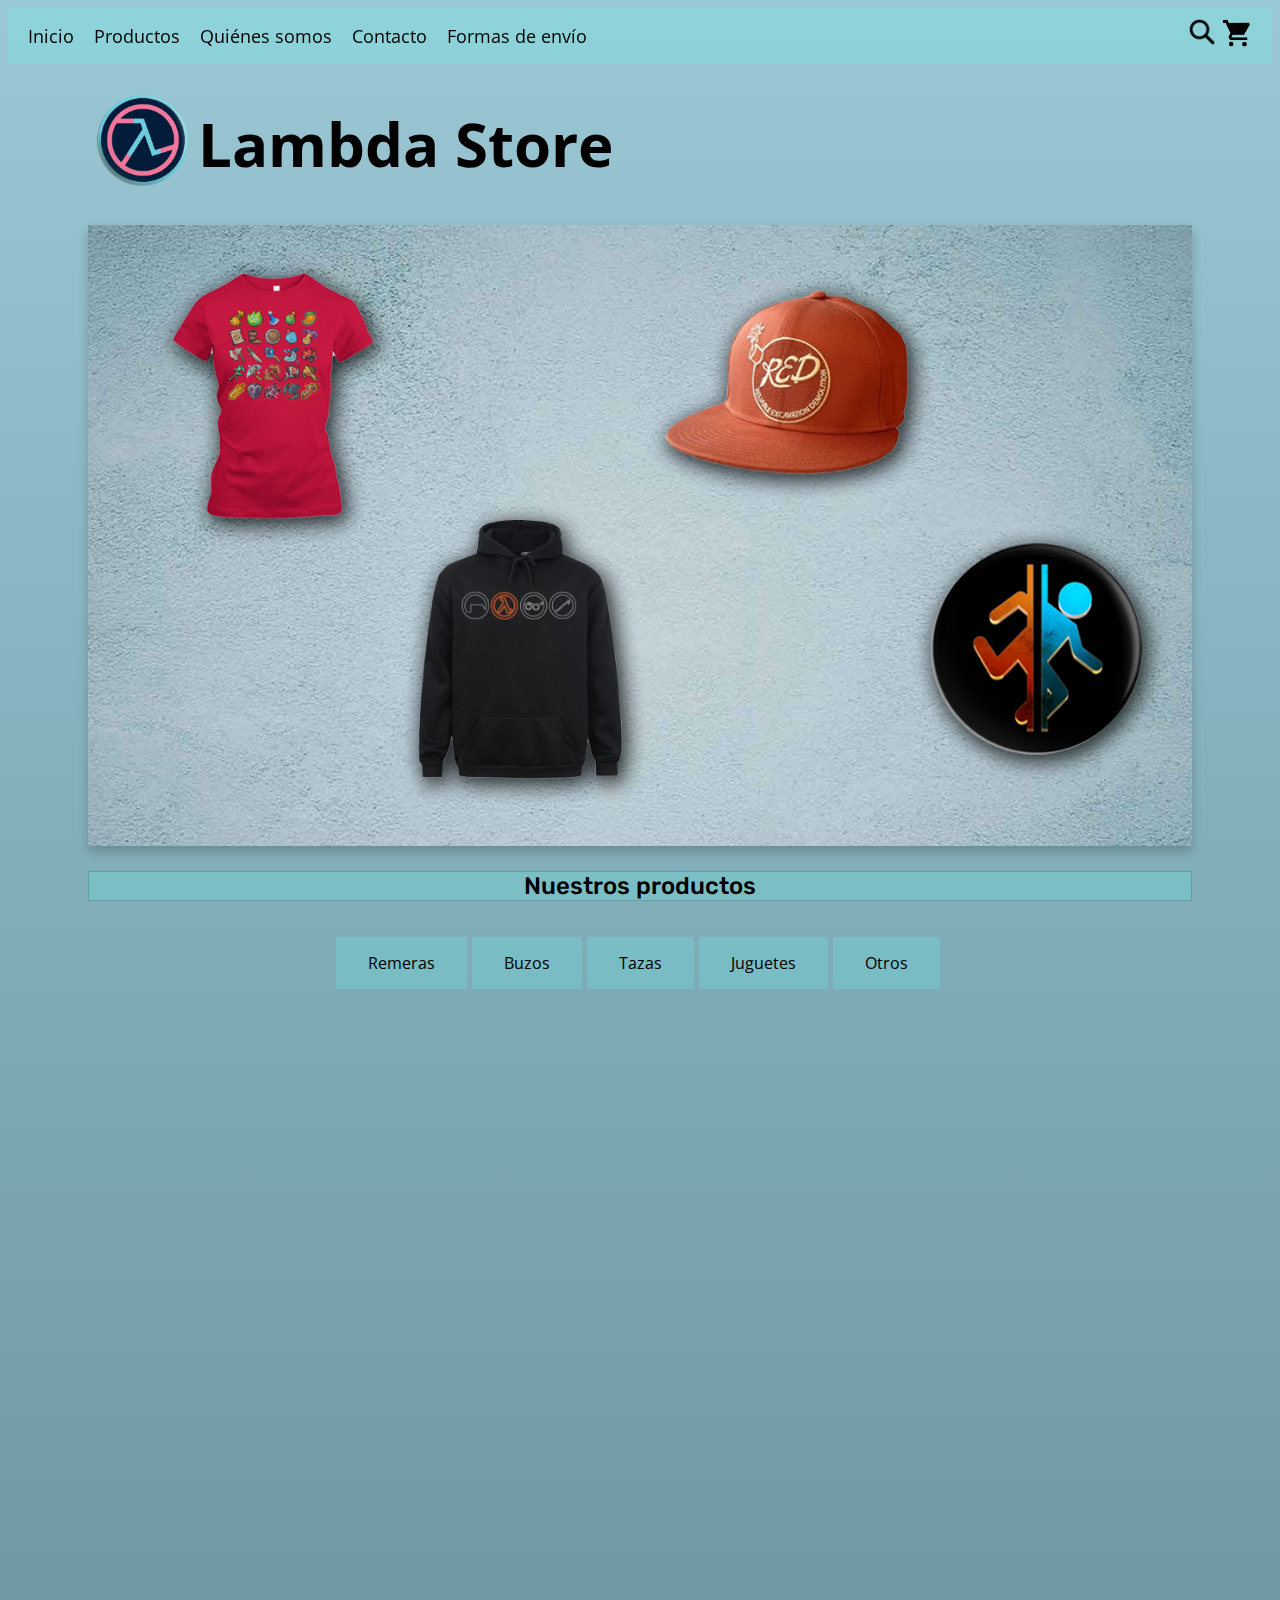
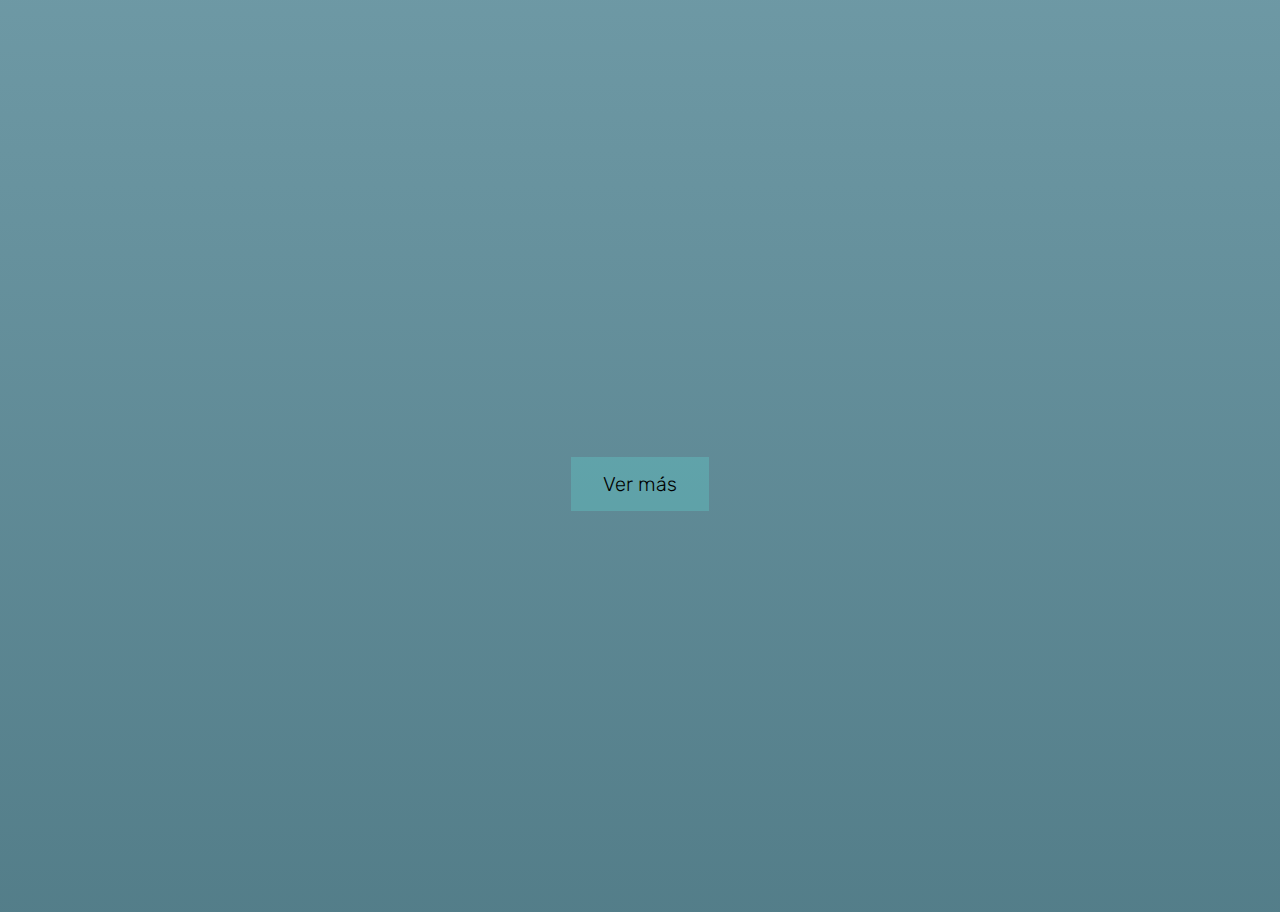
==== index.html @ 4733bacc "Fix test al zoom en mobile" ====
<!DOCTYPE html>
<html lang="en">
<head>
    <meta charset="UTF-8">
    <meta http-equiv="X-UA-Compatible" content="IE=edge">
    <meta name="viewport" content="width=device-width">
    <title>Lambda Store - Merchandising</title>
    <link rel="stylesheet" href="css/style.css">
    <link rel="stylesheet" href="css/animaciones.css">
    <link rel="stylesheet" href="css/animate.css">
</head>
<body>
 <div class="container">
    <nav id="nav">
        <ul>
            <li class="scale">
                <a href="index.html">Inicio</a>
            </li>
            <li class="scale">
                <a href="productos.html">Productos</a>
            </li>
            <li class="scale">
                <a href="nosotros.html">Quiénes somos</a>
            </li>
            <li class="scale">
                <a href="contacto.html">Contacto</a>
            </li>
            <li class="scale">
                <a href="envio.html">Formas de envío</a>
            </li>
        </ul>
        <div>
            <img src="img/icons/search.png" alt="Buscar">
            <img src="img/icons/cart.png" alt="Carrito">
        </div>
    </nav>
    <div id="title" class="wow fadeInLeft">
        <a href="index.html">
            <img src="img/lambda logo.png" alt="logo Lambda Store">
        </a>
        <h1>Lambda Store</h1>
    </div>
    <header id="header" class="wow fadeIn">
        <img src="img/prodpreview.jpg" alt="Vista previa productos" class="imgShadow">
    </header>
    <div id="botoneraProds">
        <h2 class="productosBorder">Nuestros productos</h2>
        <div>
            <p class="button">Remeras</p>
            <p class="button">Buzos</p>
            <p class="button">Tazas</p>
            <p class="button">Juguetes</p>
            <p class="button">Otros</p>
        </div>
    </div>
    <main id="products">
        <section>
            <div class="card wow fadeInDown" data-wow-delay="0.5s">
                <img src="img/products/campera_001.png" alt="Campresa Gris Black Mesa" class="productPic">
                <div class="containerPadding">
                    <h4>Campresa gris - Black Mesa</h4>
                    <p>$7000</p>
                </div>
            </div>
            <div class="card wow fadeInDown" data-wow-delay="0.7s">
                <img src="img/products/gorra_101.jpg" alt="Gorra blanca Aperture Science" class="productPic">
                <div class="containerPadding">
                    <h4>Gorra blanca - Aperture Science</h4>
                    <p>$1500</p>
                </div>
            </div>
            <div class="card wow fadeInDown" data-wow-delay="0.9s">
                <img src="img/products/taza_201.jpg" alt="Taza Lambda" class="productPic">
                <div class="containerPadding">
                    <h4>Taza - Lambda</h4>
                    <p>$500</p>
                </div>
            </div>
            <div class="card wow fadeInDown" data-wow-delay="1.1s">
                <img src="img/products/remera_401.png" alt="Remera Nope tf2" class="productPic">
                <div class="containerPadding">
                    <h4>Remera - Nope TF2</h4>
                    <p>$2300</p>
                </div>
            </div>
            <div class="card wow fadeInDown" data-wow-delay="1.3s">
                <img src="img/products/mousepad_301.png" alt="Mousepad Hyperbeast CSGO" class="productPic">
                <div class="containerPadding">
                    <h4>Mousepad - Hyperbeast CSGO</h4>
                    <p>$2000</p>
                </div>
            </div>
        </section>
    </main>
    <div id="verMas">
        <a href="productos.html" class="button">Ver más</a>
    </div>
    <footer id="footer" class="wow fadeInUp">
        <div>
            <h3>Contacto</h3>
            <div class="alignContacto">
                <img src="img/icons/phone.png" alt="Teléfono">
                <span>+54 9 1122536843</span>
            </div>
            <div class="alignContacto">
                <img src="img/icons/location.png" alt="Ubicación">
                <span>100 Sun Ave NE, Albuquerque, EE. UU.</span>
            </div>
            <div class="alignContacto">
                <img src="img/icons/email.png" alt="Email">
                <span>lambdastore@whatmail.com</span>
            </div>
        </div>
        <div>
            <h3>Medios de pago</h3>
            <img src="img/mediosdepago.jpg" alt="Medios de pago" class="mediosDePagoSize imgShadow">
        </div>
        <div>
            <h3>Redes sociales</h3>
            <a href="https://www.facebook.com/" target="_blank">
                <img src="img/socmedia/Facebook_Logo_(2019).png" alt="Logo Facebook">
            </a>
            <a href="https://www.instagram.com/" target="_blank">
                <img src="img/socmedia/inta6.png" alt="Logo Instagram">
            </a>
        </div>
    </footer>
 </div>

<script src="js/wow.min.js"></script>
<script>
new WOW().init();
</script>

</body>
</html>
---- css/style.css ----
@import url('https://fonts.googleapis.com/css2?family=Open+Sans:wght@400;700&family=Rubik:wght@300;500&display=swap');

/*Body ----------------------------*/
body{
    font-family: 'Open Sans', sans-serif;
    font-weight: 400;
    background: linear-gradient(to bottom, #8fc1cfe5, #406f7ce5)
}
/*---------------------------------*/

/*Grid-----------------------------*/
.container{
    display: grid;
    grid-template-columns: 80px 1fr 1fr 1fr 80px;
    grid-template-rows: repeat(7, auto);
    grid-template-areas: 
    "nav nav nav nav nav"
    ". title title title ."
    ". header header header ."
    ". btnProd btnProd btnProd ."
    "prods prods prods prods prods"
    ". . verMas . ."
    "footer footer footer footer footer";
}

.container2{
    display: grid;
    grid-template-columns: 80px 1fr 1fr 1fr 80px;
    grid-template-rows: repeat(7, auto);
    grid-template-areas:
    "nav nav nav nav nav"
    ". title title title ."
    ". . todos . ."
    ". order oder . ."
    "prods prods prods prods prods"
    ". . verMas . ."
    "footer footer footer footer footer";
}

.container3{
    display: grid;
    grid-template-columns: 80px 1fr 1fr 1fr 80px;
    grid-template-rows: repeat(4, auto);
    grid-template-areas:
    "nav nav nav nav nav"
    ". title title title ."
    ". header header header ."
    "footer footer footer footer footer";
}

#nav{
    grid-area: nav;
}

#title{
    grid-area: title;
    display: flex;
    align-items: center;
    font-size: 30px;
}
    #title img{
        width: 110px;
    }

#todos{
    grid-area: todos;
}
    #todos h2{
        text-align: center;
        font-family: 'Rubik', sans-serif;
        font-weight: 500;
        font-size: 40px;
    }

#order{
    grid-area: order;
    margin: 10px;
    justify-self: start;
}

#header{
    grid-area: header;
    justify-self: stretch;
}
    #header img{
        width: 100%;
    }
        #header h2{
            font-size: 30px;
        }
            #header p{
                font-family: 'Rubik', sans-serif;
                font-weight: 300;
                font-size: 25px;
            }

#botoneraProds{
    grid-area: btnProd;
}
    #botoneraProds h2{
        text-align: center;
        font-family: 'Rubik', sans-serif;
        font-weight: 500;
    }
        #botoneraProds div{
            display: flex;
            justify-content: center;
        }
            #botoneraProds p{
                margin-right: 5px;
            }

#products{
    grid-area: prods;
}
    #products section{
        display: flex;
        justify-content: space-evenly;
        flex-wrap: wrap;
    }
        #products div{
            margin: 5px 0px;
        }
            #products h2{
                text-align: center;
                font-family: 'Rubik', sans-serif;
                font-weight: 500;
                font-size: 40px;
            }

#verMas{
    grid-area: verMas;
    justify-self: center;
    margin: 15px 0px;
}
    #verMas a{
        font-size: 20px;
        font-family: 'Rubik', sans-serif;
        font-weight: 300;
    }

#footer{
    grid-area: footer;
    display: flex;
    justify-content: space-around;
    margin-top: 15px;
}

/*---------------------------------*/

/*Nav -----------------------------*/
nav{
    background-color: rgba(98, 255, 242, 0.212);
    font-size: large;
    padding: 10px 20px;
    position: sticky;
    top: 0;
    display: flex;
    justify-content: space-between;
    align-items: center;
}
    nav ul{
        display: flex;
        list-style: none;
        margin: 0px;
        padding: 0px;
    }
        nav ul li{
            margin-right: 20px;
        }
            nav ul li a{
                text-decoration: none;
                color: black;
            }

nav img{
    width: 30px;
}

/*----------------------------------*/

/*Footer ---------------------------*/
footer{
    background-image: url(../img/footerPic.png);
    background-color: #7196a0e5;
    background-position: bottom;
    background-size: 100%;
    background-repeat: no-repeat;
    font-family: 'Rubik', sans-serif;
}
    footer img{
        width: 50px;
    }

.alignContacto{
    display: flex;
    align-items: center;
}

.mediosDePagoSize{
    height: 300px;
    width: 425px;
}

/*----------------------------------*/

/*Card -----------------------------*/
.card {
    box-shadow: 0 4px 8px 0 rgba(0, 0, 0, 0.2);
    min-width: 300px;
    max-width: 300px;
    text-align: center;
    background-color: white;
    font-size: 20px;
    font-family: 'Rubik', sans-serif;
    font-weight: 300;
  }

.containerPadding{
    padding: 4px 16px;
}

.productPic{
    margin: 20px 0px;
    width: 100%;
    height: 60%;
    object-fit: contain;
}
/*----------------------------------*/

/*Dropdown--------------------------*/
.dropdown {
    background-color: #f9f9f9;
    border-style: solid;
    border-width: 1px;
    padding: 0px 10px;
}
    .dropdown-content {
    display: none;
    position: absolute;
    background-color: #f9f9f9;
    box-shadow: 0px 8px 16px 0px rgba(0,0,0,0.2);
    padding: 12px 16px;
    z-index: 1;
    }

.dropdown:hover .dropdown-content {
    display: block;
  }
/*---------------------------------*/

/*Form-----------------------------*/
form{
    max-width: 910px;
    margin: auto;
}
    form div{
        display: flex;
        flex-direction: column;
        align-items: flex-start;
    }
        form div input{
            width: 300px;
            margin-bottom: 10px;
        }
            form div textarea{
                width: 50vw;
                height: 10vh;
            }
/*---------------------------------*/

.productosBorder{
    border-style: solid;
    border-color: rgba(0, 0, 0, 0.164);
    border-width: 1px;
    background-color: rgba(98, 255, 242, 0.212);
}

.imgShadow{
    box-shadow: 0px 6px 10px 0 rgba(0,0,0,0.2);
}

.button {
    background-color: rgba(98, 255, 242, 0.212);
    border: none;
    color:black;
    padding: 15px 32px;
    text-align: center;
    text-decoration: none;
    display: inline-block;
    font-size: 16px;
}

.centerText{
    text-align: center;
}

.centerMap{
    display: flex;
    justify-content: center;
}

/*Media Queries--------------------*/

@media (max-width: 960px){
    .container{
    grid-template-columns: 1fr;
    grid-template-areas: 
    "nav"
    "title"
    "header"
    "btnProd"
    "prods"
    "verMas"
    "footer";
    }

    .container2{
        grid-template-columns: 1fr;
        grid-template-areas:
        "nav"
        "title"
        "todos"
        "order"
        "prods"
        "verMas"
        "footer";
    }

    .container3{
        grid-template-columns: 1fr;
        grid-template-areas:
        "nav"
        "title"
        "header"
        "footer";
    }

    #botoneraProds p{
        font-size: 25px;
        padding: 15px;
        justify-content: center;
    }

    #title{
        font-size: 20px;
    }
    
    .card {
        min-width: 600px;
        max-width: 600px;
        text-align: center;
        background-color: white;
        font-size: 30px;
        }
    
    #footer{
    grid-area: footer;
    display: flex;
    flex-direction: column;
    align-items: center;
    }

}
/*---------------------------------*/
---- css/animaciones.css ----
.scale:hover{
    transform: scale(1.05);
    cursor: pointer;
    transition: transform 0.2s;
}

@media (max-width: 960px){
    .fadeInDown{
        animation-name: none !important;
        visibility: visible !important;
    }
}
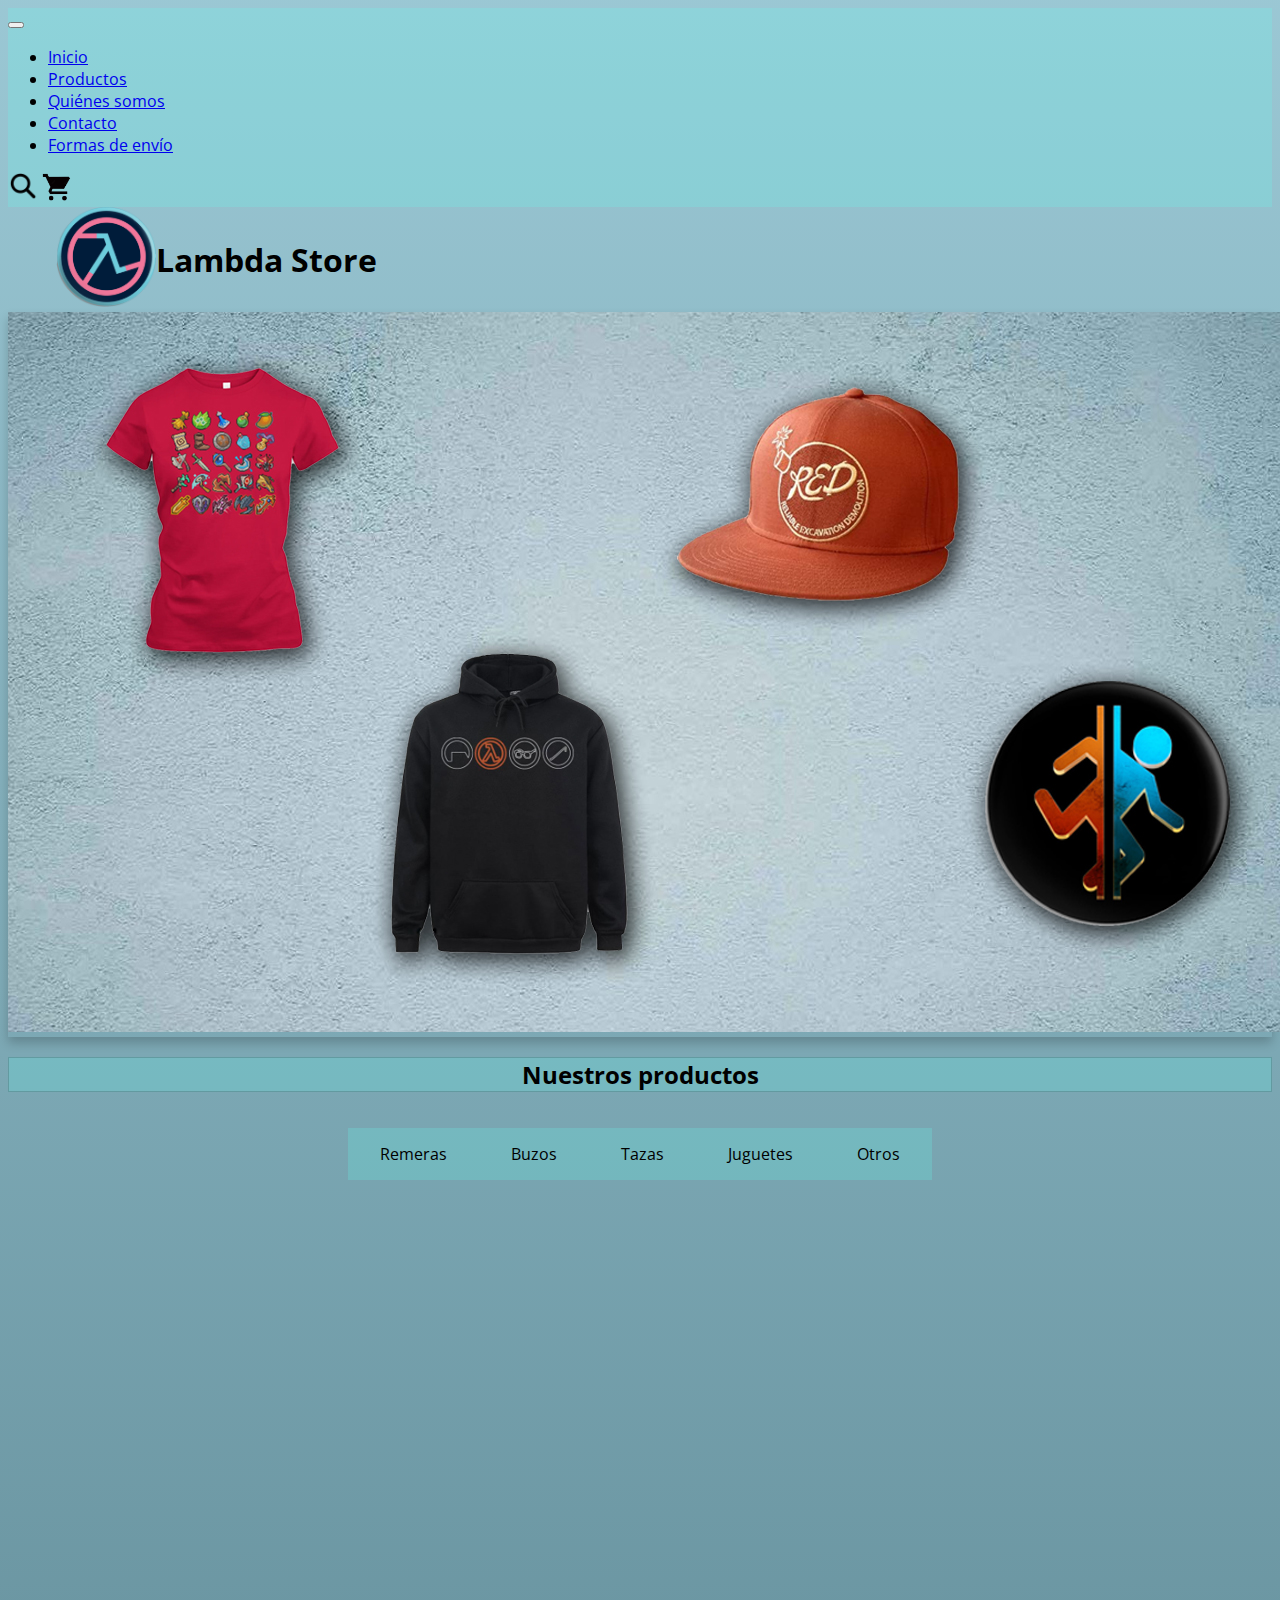
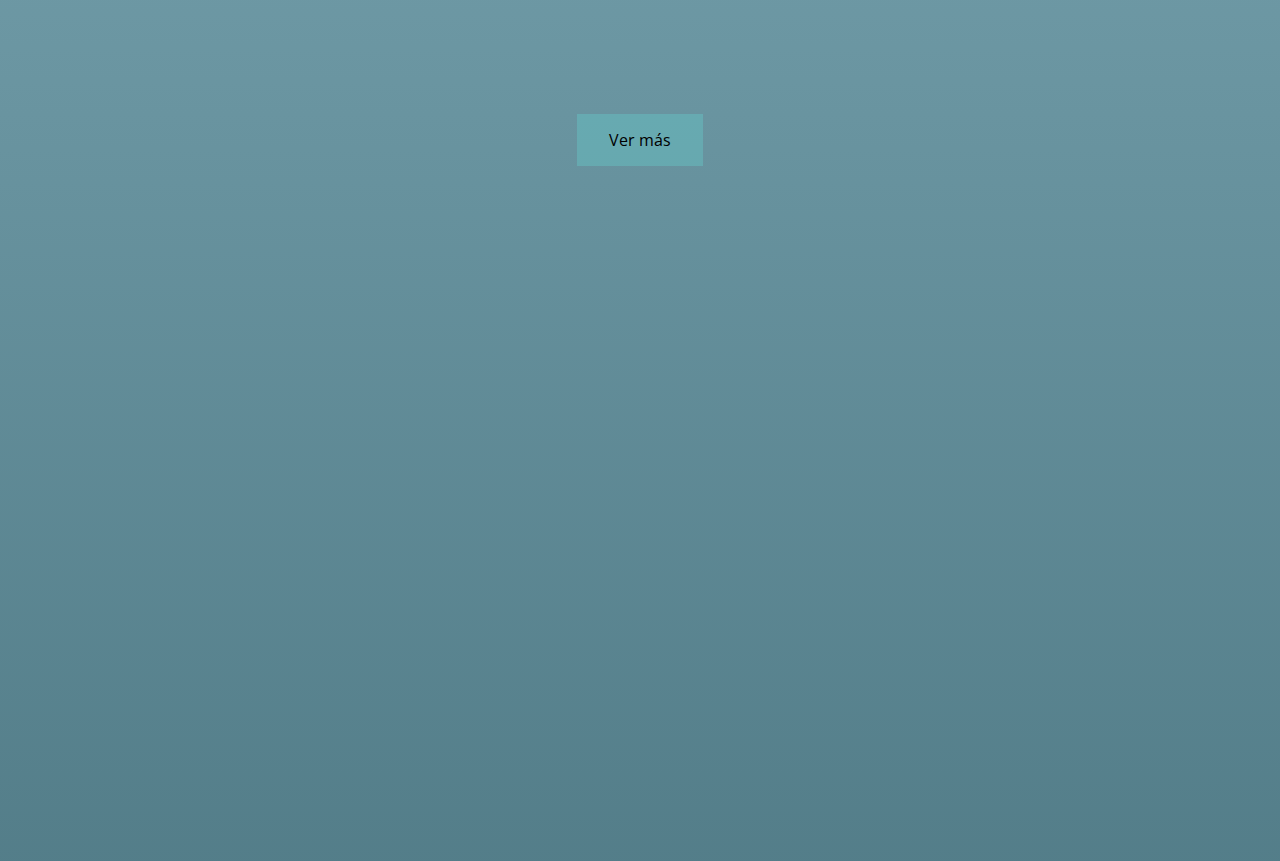
==== commit 0502bf9b: "1er implementacion de bootstrap" ====
--- a/index.html
+++ b/index.html
@@ -5,97 +5,109 @@
     <meta http-equiv="X-UA-Compatible" content="IE=edge">
     <meta name="viewport" content="width=device-width">
     <title>Lambda Store - Merchandising</title>
+    <link href="https://cdn.jsdelivr.net/npm/bootstrap@5.2.0/dist/css/bootstrap.min.css" rel="stylesheet" integrity="sha384-gH2yIJqKdNHPEq0n4Mqa/HGKIhSkIHeL5AyhkYV8i59U5AR6csBvApHHNl/vI1Bx" crossorigin="anonymous">
     <link rel="stylesheet" href="css/style.css">
     <link rel="stylesheet" href="css/animaciones.css">
     <link rel="stylesheet" href="css/animate.css">
 </head>
 <body>
- <div class="container">
-    <nav id="nav">
-        <ul>
-            <li class="scale">
-                <a href="index.html">Inicio</a>
-            </li>
-            <li class="scale">
-                <a href="productos.html">Productos</a>
-            </li>
-            <li class="scale">
-                <a href="nosotros.html">Quiénes somos</a>
-            </li>
-            <li class="scale">
-                <a href="contacto.html">Contacto</a>
-            </li>
-            <li class="scale">
-                <a href="envio.html">Formas de envío</a>
-            </li>
-        </ul>
-        <div>
-            <img src="img/icons/search.png" alt="Buscar">
-            <img src="img/icons/cart.png" alt="Carrito">
+    <!-- Navbar Start -->
+    <nav class="navbar navbar-expand-lg sticky-top lightblueColor">
+        <div class="container-fluid">
+            <button class="navbar-toggler" type="button" data-bs-toggle="collapse" data-bs-target="#navbarSupportedContent" aria-controls="navbarSupportedContent" aria-expanded="false" aria-label="Toggle navigation">
+            <span class="navbar-toggler-icon"></span>
+            </button>
+            <div class="collapse navbar-collapse" id="navbarSupportedContent">
+            <ul class="navbar-nav me-auto mb-2 mb-lg-0">
+                <li class="nav-item">
+                <a class="nav-link active" aria-current="page" href="index.html">Inicio</a>
+                </li>
+                <li class="nav-item">
+                <a class="nav-link active" aria-current="page" href="productos.html">Productos</a>
+                </li>
+                <li class="nav-item">
+                <a class="nav-link active" aria-current="page" href="nosotros.html">Quiénes somos</a>
+                </li>
+                <li class="nav-item">
+                <a class="nav-link active" aria-current="page" href="contacto.html">Contacto</a>
+                </li>
+                <li class="nav-item">
+                <a class="nav-link active" aria-current="page" href="envio.html">Formas de envío</a>
+                </li>
+            </ul>
+            <div>
+                <img src="img/icons/search.png" alt="Buscar">
+                <img src="img/icons/cart.png" alt="Carrito">
+            </div>
+            </div>
         </div>
-    </nav>
-    <div id="title" class="wow fadeInLeft">
+    </nav> <!-- Navbar End -->
+
+     <!-- Title Start -->
+    <div class="wow fadeInLeft my-3" id="titleContainer">
         <a href="index.html">
-            <img src="img/lambda logo.png" alt="logo Lambda Store">
+            <img src="img/lambda logo.png" alt="logo Lambda Store" class="logoSize">
         </a>
         <h1>Lambda Store</h1>
-    </div>
-    <header id="header" class="wow fadeIn">
-        <img src="img/prodpreview.jpg" alt="Vista previa productos" class="imgShadow">
-    </header>
-    <div id="botoneraProds">
-        <h2 class="productosBorder">Nuestros productos</h2>
-        <div>
+    </div> <!-- Title End -->
+    
+    <!-- Header Start -->
+    <header id="carouselExampleSlidesOnly" class="carousel slide mb-4 imgShadow" data-bs-ride="carousel">
+        <div class="carousel-inner">
+          <div class="carousel-item active">
+            <img src="img/prodpreview.jpg" class="d-block w-100" alt="Vista previa productos">
+          </div>
+        </div>
+    </header> <!-- Header End -->
+
+    <!-- Botonera Productos Start -->
+    <div class="btnProdsContainer">
+        <h2 class="productosBorder centerText mx-5" id="nprods">Nuestros productos</h2>
+        <div id="btnProds">
             <p class="button">Remeras</p>
             <p class="button">Buzos</p>
             <p class="button">Tazas</p>
             <p class="button">Juguetes</p>
             <p class="button">Otros</p>
         </div>
-    </div>
-    <main id="products">
-        <section>
-            <div class="card wow fadeInDown" data-wow-delay="0.5s">
+    </div> <!-- Botonera Productos End -->
+
+    <main>
+        <section id="prodsContainer" class="mb-3">
+            <div class="cCard wow fadeInDown" dasta-wow-delay="0.2s">
                 <img src="img/products/campera_001.png" alt="Campresa Gris Black Mesa" class="productPic">
                 <div class="containerPadding">
                     <h4>Campresa gris - Black Mesa</h4>
                     <p>$7000</p>
                 </div>
             </div>
-            <div class="card wow fadeInDown" data-wow-delay="0.7s">
+            <div class="cCard wow fadeInDown" data-wow-delay="0.4s">
                 <img src="img/products/gorra_101.jpg" alt="Gorra blanca Aperture Science" class="productPic">
                 <div class="containerPadding">
                     <h4>Gorra blanca - Aperture Science</h4>
                     <p>$1500</p>
                 </div>
             </div>
-            <div class="card wow fadeInDown" data-wow-delay="0.9s">
+            <div class="cCard wow fadeInDown" data-wow-delay="0.6s">
                 <img src="img/products/taza_201.jpg" alt="Taza Lambda" class="productPic">
                 <div class="containerPadding">
                     <h4>Taza - Lambda</h4>
                     <p>$500</p>
                 </div>
             </div>
-            <div class="card wow fadeInDown" data-wow-delay="1.1s">
+            <div class="cCard wow fadeInDown" data-wow-delay="0.8s">
                 <img src="img/products/remera_401.png" alt="Remera Nope tf2" class="productPic">
                 <div class="containerPadding">
                     <h4>Remera - Nope TF2</h4>
                     <p>$2300</p>
                 </div>
             </div>
-            <div class="card wow fadeInDown" data-wow-delay="1.3s">
-                <img src="img/products/mousepad_301.png" alt="Mousepad Hyperbeast CSGO" class="productPic">
-                <div class="containerPadding">
-                    <h4>Mousepad - Hyperbeast CSGO</h4>
-                    <p>$2000</p>
-                </div>
-            </div>
         </section>
+        <div class="centerItem">
+            <a href="productos.html" class="button">Ver más</a>
+        </div>
     </main>
-    <div id="verMas">
-        <a href="productos.html" class="button">Ver más</a>
-    </div>
-    <footer id="footer" class="wow fadeInUp">
+    <footer class="wow fadeInUp">
         <div>
             <h3>Contacto</h3>
             <div class="alignContacto">
@@ -125,12 +137,13 @@
             </a>
         </div>
     </footer>
- </div>
 
-<script src="js/wow.min.js"></script>
-<script>
-new WOW().init();
-</script>
+    <script src="https://cdn.jsdelivr.net/npm/bootstrap@5.2.0/dist/js/bootstrap.bundle.min.js" integrity="sha384-A3rJD856KowSb7dwlZdYEkO39Gagi7vIsF0jrRAoQmDKKtQBHUuLZ9AsSv4jD4Xa" crossorigin="anonymous"></script>
+
+    <script src="js/wow.min.js"></script>
+    <script>
+    new WOW().init();
+    </script>
 
 </body>
 </html>--- a/css/style.css
+++ b/css/style.css
@@ -8,175 +8,64 @@
 }
 /*---------------------------------*/
 
-/*Grid-----------------------------*/
-.container{
-    display: grid;
-    grid-template-columns: 80px 1fr 1fr 1fr 80px;
-    grid-template-rows: repeat(7, auto);
-    grid-template-areas: 
-    "nav nav nav nav nav"
-    ". title title title ."
-    ". header header header ."
-    ". btnProd btnProd btnProd ."
-    "prods prods prods prods prods"
-    ". . verMas . ."
-    "footer footer footer footer footer";
-}
-
-.container2{
-    display: grid;
-    grid-template-columns: 80px 1fr 1fr 1fr 80px;
-    grid-template-rows: repeat(7, auto);
-    grid-template-areas:
-    "nav nav nav nav nav"
-    ". title title title ."
-    ". . todos . ."
-    ". order oder . ."
-    "prods prods prods prods prods"
-    ". . verMas . ."
-    "footer footer footer footer footer";
-}
-
-.container3{
-    display: grid;
-    grid-template-columns: 80px 1fr 1fr 1fr 80px;
-    grid-template-rows: repeat(4, auto);
-    grid-template-areas:
-    "nav nav nav nav nav"
-    ". title title title ."
-    ". header header header ."
-    "footer footer footer footer footer";
-}
-
-#nav{
-    grid-area: nav;
-}
-
-#title{
-    grid-area: title;
-    display: flex;
-    align-items: center;
-    font-size: 30px;
-}
-    #title img{
-        width: 110px;
-    }
-
-#todos{
-    grid-area: todos;
-}
-    #todos h2{
-        text-align: center;
-        font-family: 'Rubik', sans-serif;
-        font-weight: 500;
-        font-size: 40px;
-    }
-
-#order{
-    grid-area: order;
-    margin: 10px;
-    justify-self: start;
-}
-
-#header{
-    grid-area: header;
-    justify-self: stretch;
-}
-    #header img{
-        width: 100%;
-    }
-        #header h2{
-            font-size: 30px;
-        }
-            #header p{
-                font-family: 'Rubik', sans-serif;
-                font-weight: 300;
-                font-size: 25px;
-            }
-
-#botoneraProds{
-    grid-area: btnProd;
-}
-    #botoneraProds h2{
-        text-align: center;
-        font-family: 'Rubik', sans-serif;
-        font-weight: 500;
-    }
-        #botoneraProds div{
-            display: flex;
-            justify-content: center;
-        }
-            #botoneraProds p{
-                margin-right: 5px;
-            }
-
-#products{
-    grid-area: prods;
-}
-    #products section{
-        display: flex;
-        justify-content: space-evenly;
-        flex-wrap: wrap;
-    }
-        #products div{
-            margin: 5px 0px;
-        }
-            #products h2{
-                text-align: center;
-                font-family: 'Rubik', sans-serif;
-                font-weight: 500;
-                font-size: 40px;
-            }
-
-#verMas{
-    grid-area: verMas;
-    justify-self: center;
-    margin: 15px 0px;
-}
-    #verMas a{
-        font-size: 20px;
-        font-family: 'Rubik', sans-serif;
-        font-weight: 300;
-    }
-
-#footer{
-    grid-area: footer;
-    display: flex;
-    justify-content: space-around;
-    margin-top: 15px;
-}
-
-/*---------------------------------*/
-
 /*Nav -----------------------------*/
-nav{
-    background-color: rgba(98, 255, 242, 0.212);
-    font-size: large;
-    padding: 10px 20px;
-    position: sticky;
-    top: 0;
-    display: flex;
-    justify-content: space-between;
-    align-items: center;
-}
-    nav ul{
-        display: flex;
-        list-style: none;
-        margin: 0px;
-        padding: 0px;
-    }
-        nav ul li{
-            margin-right: 20px;
-        }
-            nav ul li a{
-                text-decoration: none;
-                color: black;
-            }
+.lightblueColor{
+    background-color: rgba(98, 255, 242, 0.212)
+}
 
 nav img{
     width: 30px;
 }
-
+/*----------------------------------*/
+
+/*Title ----------------------------*/
+#titleContainer{
+    display: flex;
+    align-items: center;
+    margin-left: 3rem;
+}
+
+h1{
+    font-size: vb;
+    font-weight: 700;
+}
+
+.logoSize{
+    width: 100px;
+}
+/*----------------------------------*/
+
+/*Productos ------------------------*/
+.btnProdsContainer{
+    display: grid;
+    grid-template-columns: 1fr;
+    grid-template-rows: repeat(2, auto);
+    grid-template-areas: 
+    "nprods"
+    "btnProds";
+}
+    #nprods{
+        grid-area: nprods;
+    }
+    #btnProds{
+        grid-area: btnProds;
+        display: flex;
+        justify-content: center;
+        flex-wrap: wrap;
+    }
+
+.productosBorder{
+    border-style: solid;
+    border-color: rgba(0, 0, 0, 0.164);
+    border-width: 1px;
+    background-color: rgba(98, 255, 242, 0.212);
+}
+
+#prodsContainer{
+    display: flex;
+    justify-content: space-evenly;
+    flex-wrap: wrap;
+}
 /*----------------------------------*/
 
 /*Footer ---------------------------*/
@@ -187,6 +76,7 @@
     background-size: 100%;
     background-repeat: no-repeat;
     font-family: 'Rubik', sans-serif;
+    margin-top: 15px;
 }
     footer img{
         width: 50px;
@@ -205,7 +95,8 @@
 /*----------------------------------*/
 
 /*Card -----------------------------*/
-.card {
+
+.cCard {
     box-shadow: 0 4px 8px 0 rgba(0, 0, 0, 0.2);
     min-width: 300px;
     max-width: 300px;
@@ -214,6 +105,7 @@
     font-size: 20px;
     font-family: 'Rubik', sans-serif;
     font-weight: 300;
+    margin: 10px 0px;
   }
 
 .containerPadding{
@@ -226,6 +118,7 @@
     height: 60%;
     object-fit: contain;
 }
+
 /*----------------------------------*/
 
 /*Dropdown--------------------------*/
@@ -269,13 +162,6 @@
             }
 /*---------------------------------*/
 
-.productosBorder{
-    border-style: solid;
-    border-color: rgba(0, 0, 0, 0.164);
-    border-width: 1px;
-    background-color: rgba(98, 255, 242, 0.212);
-}
-
 .imgShadow{
     box-shadow: 0px 6px 10px 0 rgba(0,0,0,0.2);
 }
@@ -295,71 +181,50 @@
     text-align: center;
 }
 
-.centerMap{
+.centerItem{
     display: flex;
     justify-content: center;
 }
 
 /*Media Queries--------------------*/
 
-@media (max-width: 960px){
-    .container{
-    grid-template-columns: 1fr;
-    grid-template-areas: 
-    "nav"
-    "title"
-    "header"
-    "btnProd"
-    "prods"
-    "verMas"
-    "footer";
-    }
-
-    .container2{
-        grid-template-columns: 1fr;
-        grid-template-areas:
-        "nav"
-        "title"
-        "todos"
-        "order"
-        "prods"
-        "verMas"
-        "footer";
-    }
-
-    .container3{
-        grid-template-columns: 1fr;
-        grid-template-areas:
-        "nav"
-        "title"
-        "header"
-        "footer";
-    }
-
-    #botoneraProds p{
-        font-size: 25px;
-        padding: 15px;
+@media (max-width: 1200px){
+    .cCard {
+        min-width: 250px;
+        max-width: 250px;
+    }
+}
+
+@media (max-width: 768px){
+    .cCard {
+        min-width: 350px;
+        max-width: 350px;
+    }
+}
+
+@media (max-width: 700px){
+    .cCard {
+        min-width: 400px;
+        max-width: 400px;
+    }
+
+    .mediosDePagoSize{
+        height: 200px;
+        width: 325px;
+    }
+}
+
+@media (max-width: 600px){
+    #titleContainer{
         justify-content: center;
-    }
-
-    #title{
-        font-size: 20px;
-    }
-    
-    .card {
-        min-width: 600px;
-        max-width: 600px;
-        text-align: center;
-        background-color: white;
-        font-size: 30px;
-        }
-    
-    #footer{
-    grid-area: footer;
-    display: flex;
-    flex-direction: column;
-    align-items: center;
-    }
-
+        margin: 0px;
+    }
+}
+
+@media (max-width: 400px){
+    .cCard {
+        min-width: 350px;
+        max-width: 350px;
+    }
 }
 /*---------------------------------*/--- a/css/animaciones.css
+++ b/css/animaciones.css
@@ -4,6 +4,8 @@
     transition: transform 0.2s;
 }
 
+
+/*Desactiva animación fadeInDown de mobile para mejor visualización*/
 @media (max-width: 960px){
     .fadeInDown{
         animation-name: none !important;
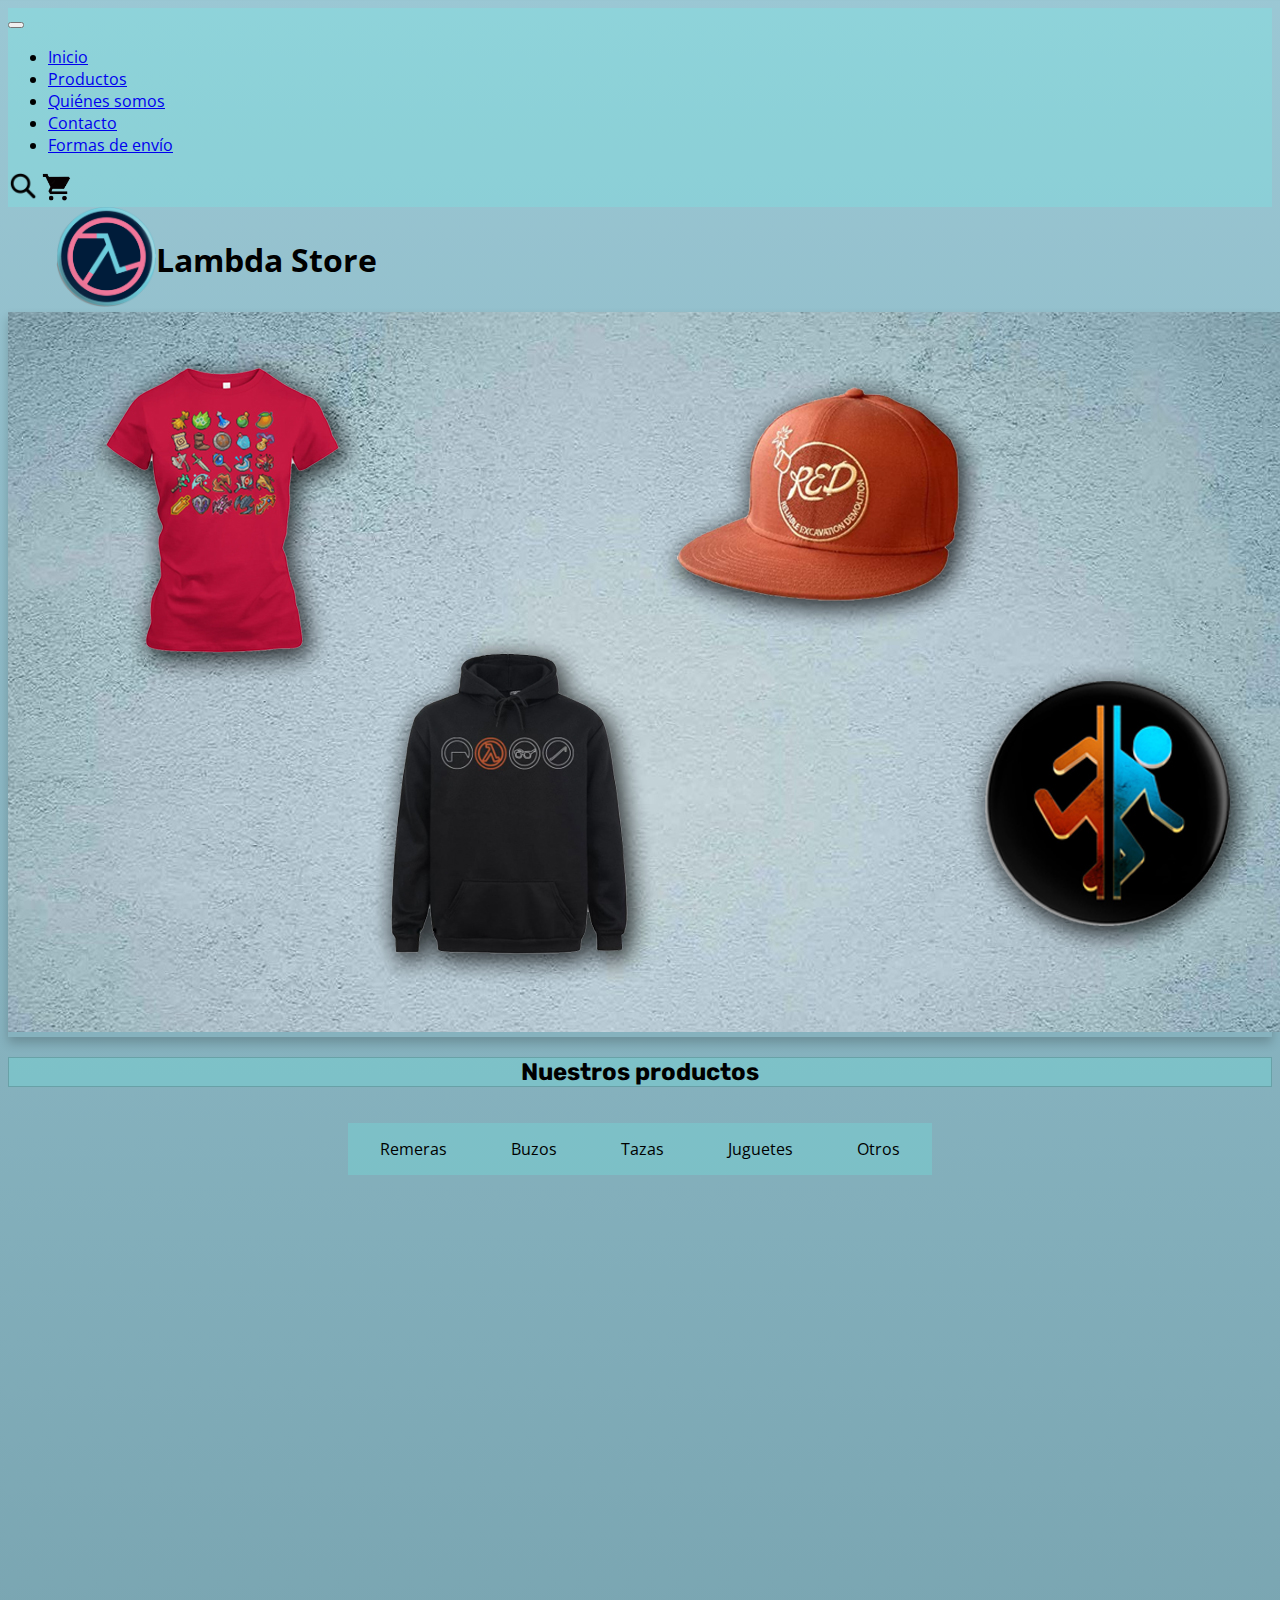
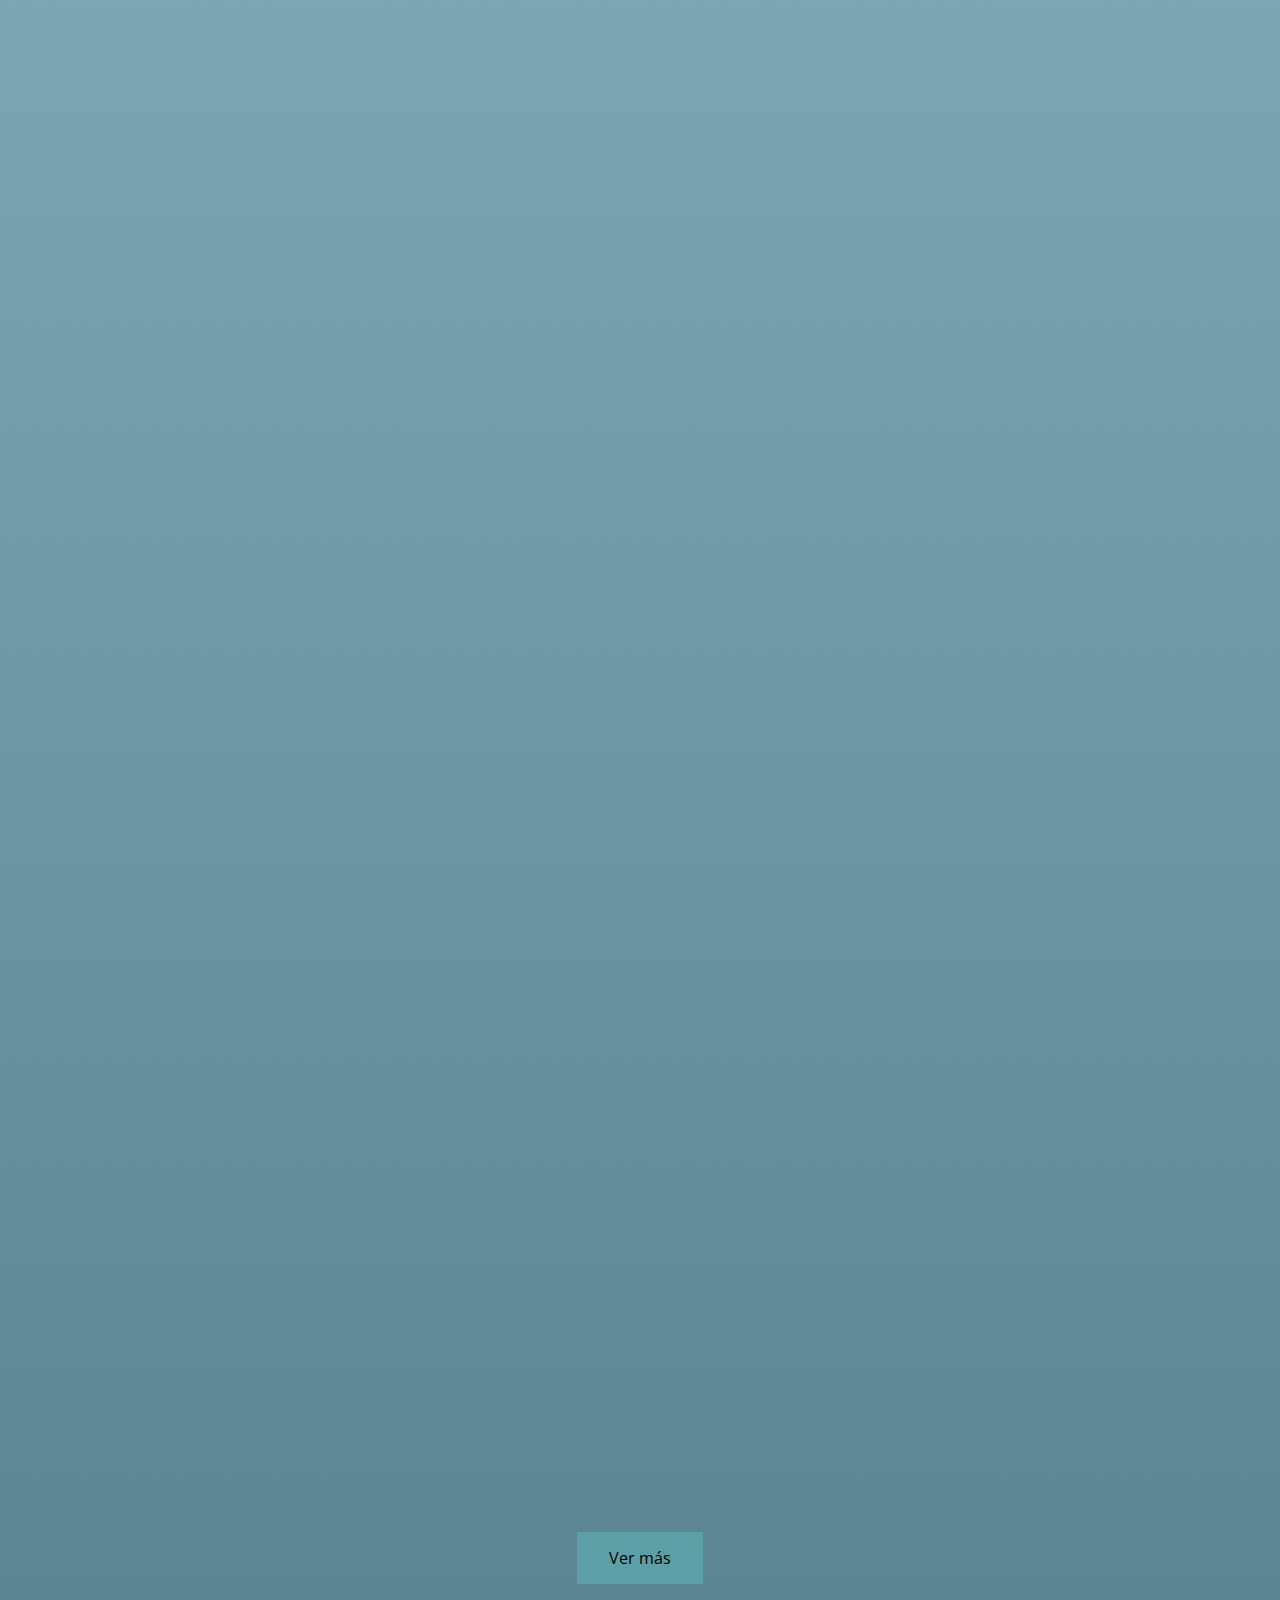
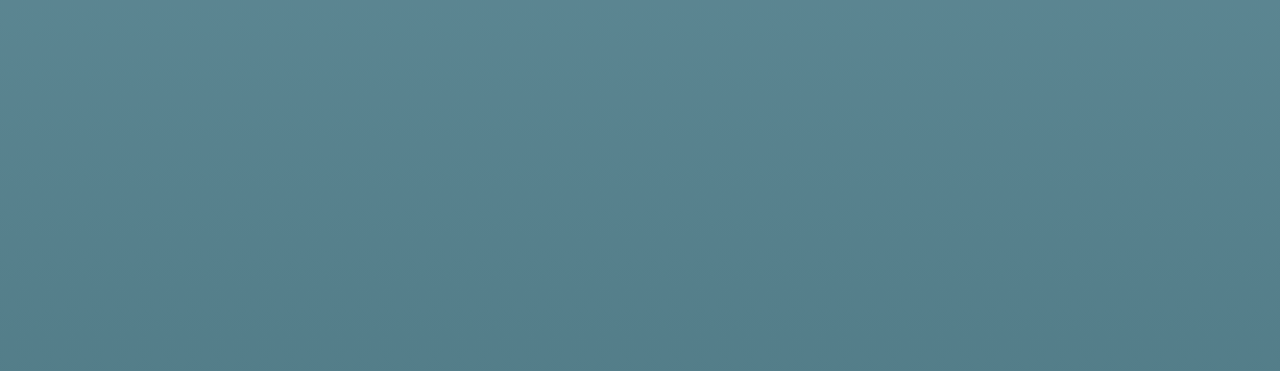
==== commit 7e7e7c0a: "index + productos con bootstrap" ====
--- a/index.html
+++ b/index.html
@@ -52,7 +52,7 @@
     </div> <!-- Title End -->
     
     <!-- Header Start -->
-    <header id="carouselExampleSlidesOnly" class="carousel slide mb-4 imgShadow" data-bs-ride="carousel">
+    <header id="carouselExampleSlidesOnly" class="carousel slide mb-4 imgShadow wow fadeIn" data-bs-ride="carousel">
         <div class="carousel-inner">
           <div class="carousel-item active">
             <img src="img/prodpreview.jpg" class="d-block w-100" alt="Vista previa productos">
@@ -72,42 +72,52 @@
         </div>
     </div> <!-- Botonera Productos End -->
 
-    <main>
-        <section id="prodsContainer" class="mb-3">
-            <div class="cCard wow fadeInDown" dasta-wow-delay="0.2s">
-                <img src="img/products/campera_001.png" alt="Campresa Gris Black Mesa" class="productPic">
-                <div class="containerPadding">
-                    <h4>Campresa gris - Black Mesa</h4>
-                    <p>$7000</p>
-                </div>
-            </div>
-            <div class="cCard wow fadeInDown" data-wow-delay="0.4s">
-                <img src="img/products/gorra_101.jpg" alt="Gorra blanca Aperture Science" class="productPic">
-                <div class="containerPadding">
-                    <h4>Gorra blanca - Aperture Science</h4>
-                    <p>$1500</p>
-                </div>
-            </div>
-            <div class="cCard wow fadeInDown" data-wow-delay="0.6s">
-                <img src="img/products/taza_201.jpg" alt="Taza Lambda" class="productPic">
-                <div class="containerPadding">
-                    <h4>Taza - Lambda</h4>
-                    <p>$500</p>
-                </div>
-            </div>
-            <div class="cCard wow fadeInDown" data-wow-delay="0.8s">
-                <img src="img/products/remera_401.png" alt="Remera Nope tf2" class="productPic">
-                <div class="containerPadding">
-                    <h4>Remera - Nope TF2</h4>
-                    <p>$2300</p>
-                </div>
+    <main> <!-- Productos Start -->
+        <section class="mb-3 container-fluid">
+            <div class="row">
+                <article class="cCard wow fadeInDown col-sm-12 col-md-6 col-lg-3" dasta-wow-delay="0.2s">
+                    <img src="img/products/campera_001.png" alt="Campresa Gris Black Mesa" class="productPic">
+                    <div class="containerPadding">
+                        <h4>Campresa gris - Black Mesa</h4>
+                        <p>$7000</p>
+                    </div>
+                </article>
+                <article class="cCard wow fadeInDown col-sm-12 col-md-6 col-lg-3" data-wow-delay="0.4s">
+                    <img src="img/products/gorra_101.jpg" alt="Gorra blanca Aperture Science" class="productPic">
+                    <div class="containerPadding">
+                        <h4>Gorra blanca - Aperture Science</h4>
+                        <p>$1500</p>
+                    </div>
+                </article>
+                <article class="cCard wow fadeInDown col-sm-12 col-md-6 col-lg-3" data-wow-delay="0.6s">
+                    <img src="img/products/taza_201.jpg" alt="Taza Lambda" class="productPic">
+                    <div class="containerPadding">
+                        <h4>Taza - Lambda</h4>
+                        <p>$500</p>
+                    </div>
+                </article>
+                <article class="cCard wow fadeInDown col-sm-12 col-md-6 col-lg-3" data-wow-delay="0.8s">
+                    <img src="img/products/remera_401.png" alt="Remera Nope tf2" class="productPic">
+                    <div class="containerPadding">
+                        <h4>Remera - Nope TF2</h4>
+                        <p>$2300</p>
+                    </div>
+                </article>
+                <article class="cCard wow fadeInDown col-sm-12 col-md-6 col-lg-3 hideItem" data-wow-delay="1.0s">
+                    <img src="img/products/mousepad_301.png" alt="Mousepad Hyperbeast CSGO" class="productPic">
+                    <div class="containerPadding">
+                        <h4>Mousepad - Hyperbeast CSGO</h4>
+                        <p>$2000</p>
+                    </div>
+                </article>
             </div>
         </section>
         <div class="centerItem">
             <a href="productos.html" class="button">Ver más</a>
         </div>
-    </main>
-    <footer class="wow fadeInUp">
+    </main> <!-- Productos End -->
+
+    <footer class="wow fadeInUp container-fluid">
         <div>
             <h3>Contacto</h3>
             <div class="alignContacto">
--- a/css/style.css
+++ b/css/style.css
@@ -46,6 +46,7 @@
 }
     #nprods{
         grid-area: nprods;
+        font-family: 'Rubik', sans-serif;
     }
     #btnProds{
         grid-area: btnProds;
@@ -61,11 +62,6 @@
     background-color: rgba(98, 255, 242, 0.212);
 }
 
-#prodsContainer{
-    display: flex;
-    justify-content: space-evenly;
-    flex-wrap: wrap;
-}
 /*----------------------------------*/
 
 /*Footer ---------------------------*/
@@ -77,6 +73,10 @@
     background-repeat: no-repeat;
     font-family: 'Rubik', sans-serif;
     margin-top: 15px;
+    display: grid;
+    grid-template-columns: repeat(3, auto);
+    justify-items: center;
+
 }
     footer img{
         width: 50px;
@@ -105,7 +105,7 @@
     font-size: 20px;
     font-family: 'Rubik', sans-serif;
     font-weight: 300;
-    margin: 10px 0px;
+    margin: 5px auto;
   }
 
 .containerPadding{
@@ -186,32 +186,26 @@
     justify-content: center;
 }
 
+.hideItem{
+    display: block;
+}
+
 /*Media Queries--------------------*/
 
-@media (max-width: 1200px){
-    .cCard {
-        min-width: 250px;
-        max-width: 250px;
-    }
-}
-
-@media (max-width: 768px){
-    .cCard {
-        min-width: 350px;
-        max-width: 350px;
-    }
-}
-
-@media (max-width: 700px){
-    .cCard {
-        min-width: 400px;
-        max-width: 400px;
-    }
-
-    .mediosDePagoSize{
-        height: 200px;
-        width: 325px;
-    }
+@media (max-width: 1500px){
+    .hideItem{
+        display: none;
+    }
+}
+
+@media (max-width: 990px){
+    footer{
+        grid-template-columns: 1fr;
+        justify-items: center;
+    }
+        footer div{
+            margin-bottom: 10px;
+        }
 }
 
 @media (max-width: 600px){
@@ -219,12 +213,11 @@
         justify-content: center;
         margin: 0px;
     }
-}
-
-@media (max-width: 400px){
-    .cCard {
-        min-width: 350px;
-        max-width: 350px;
-    }
-}
+
+    .mediosDePagoSize{
+        width: 100%;
+        height: auto;
+    }
+}
+
 /*---------------------------------*/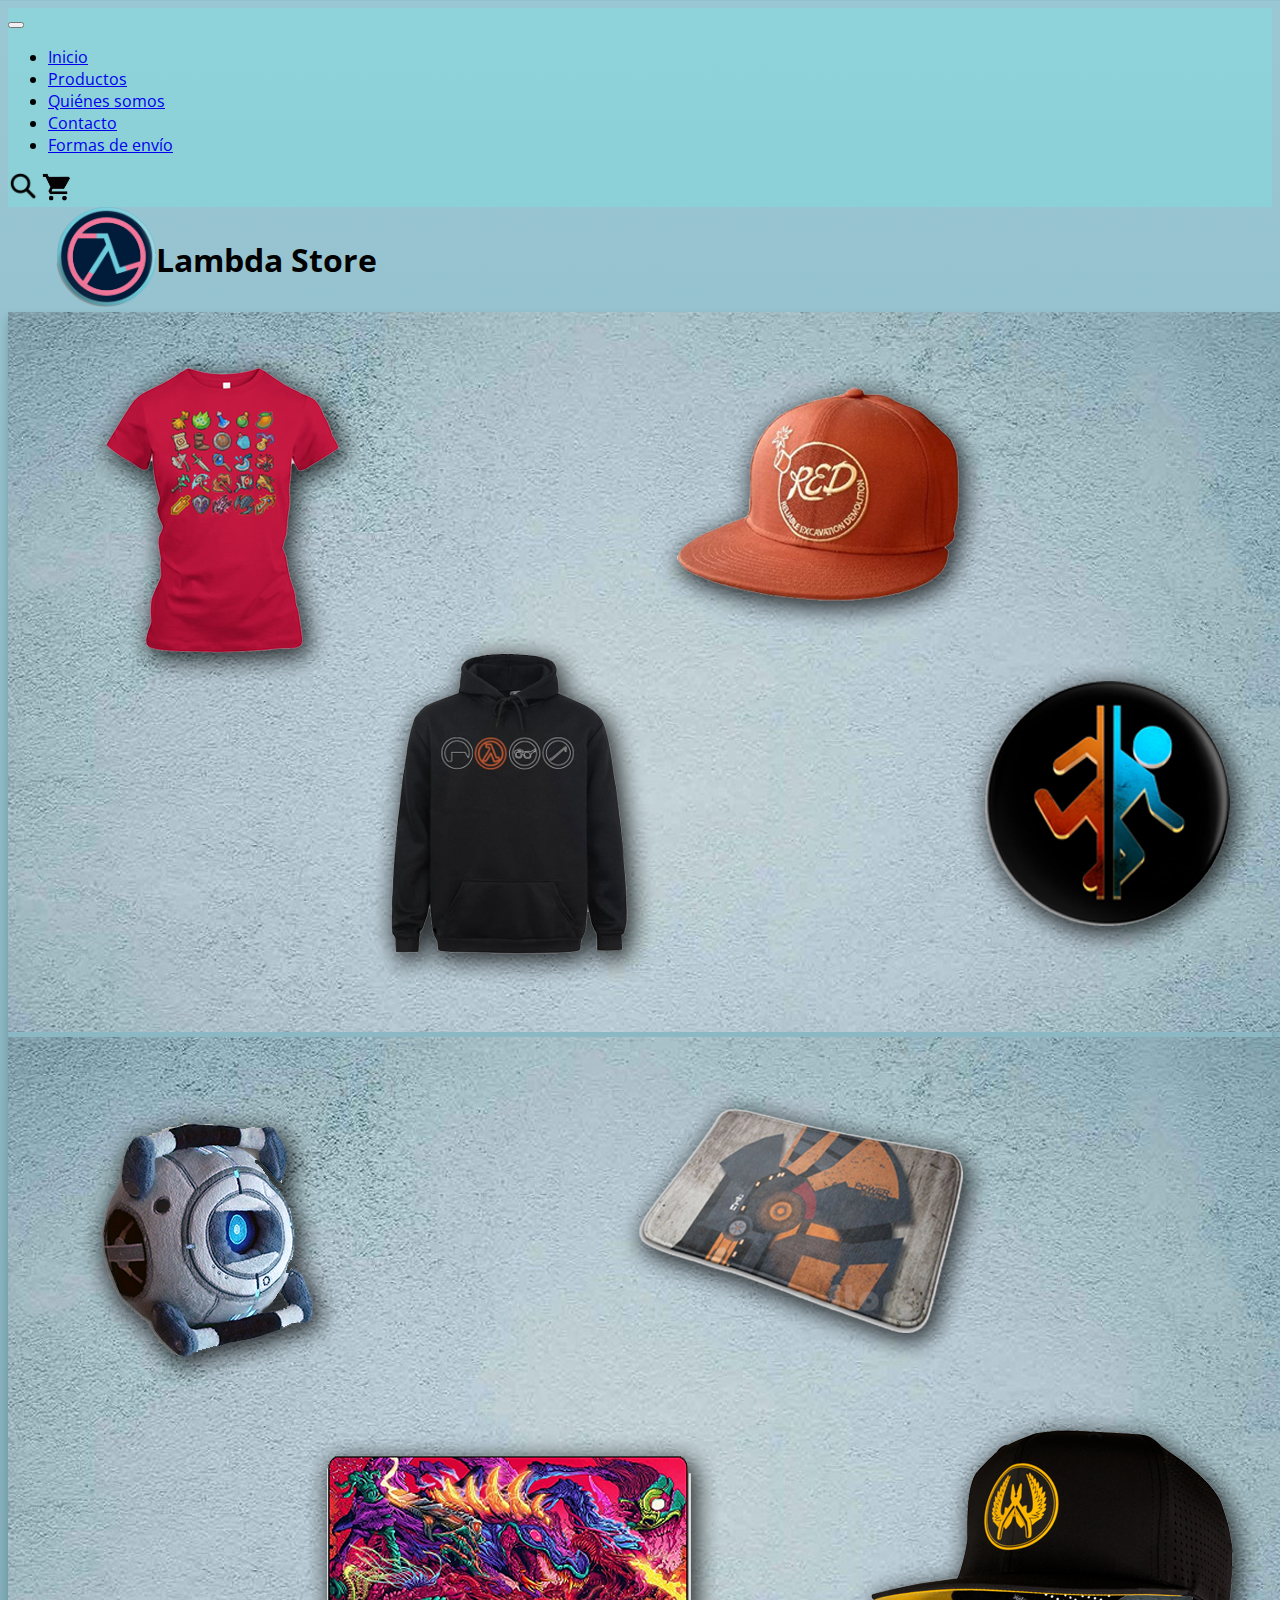
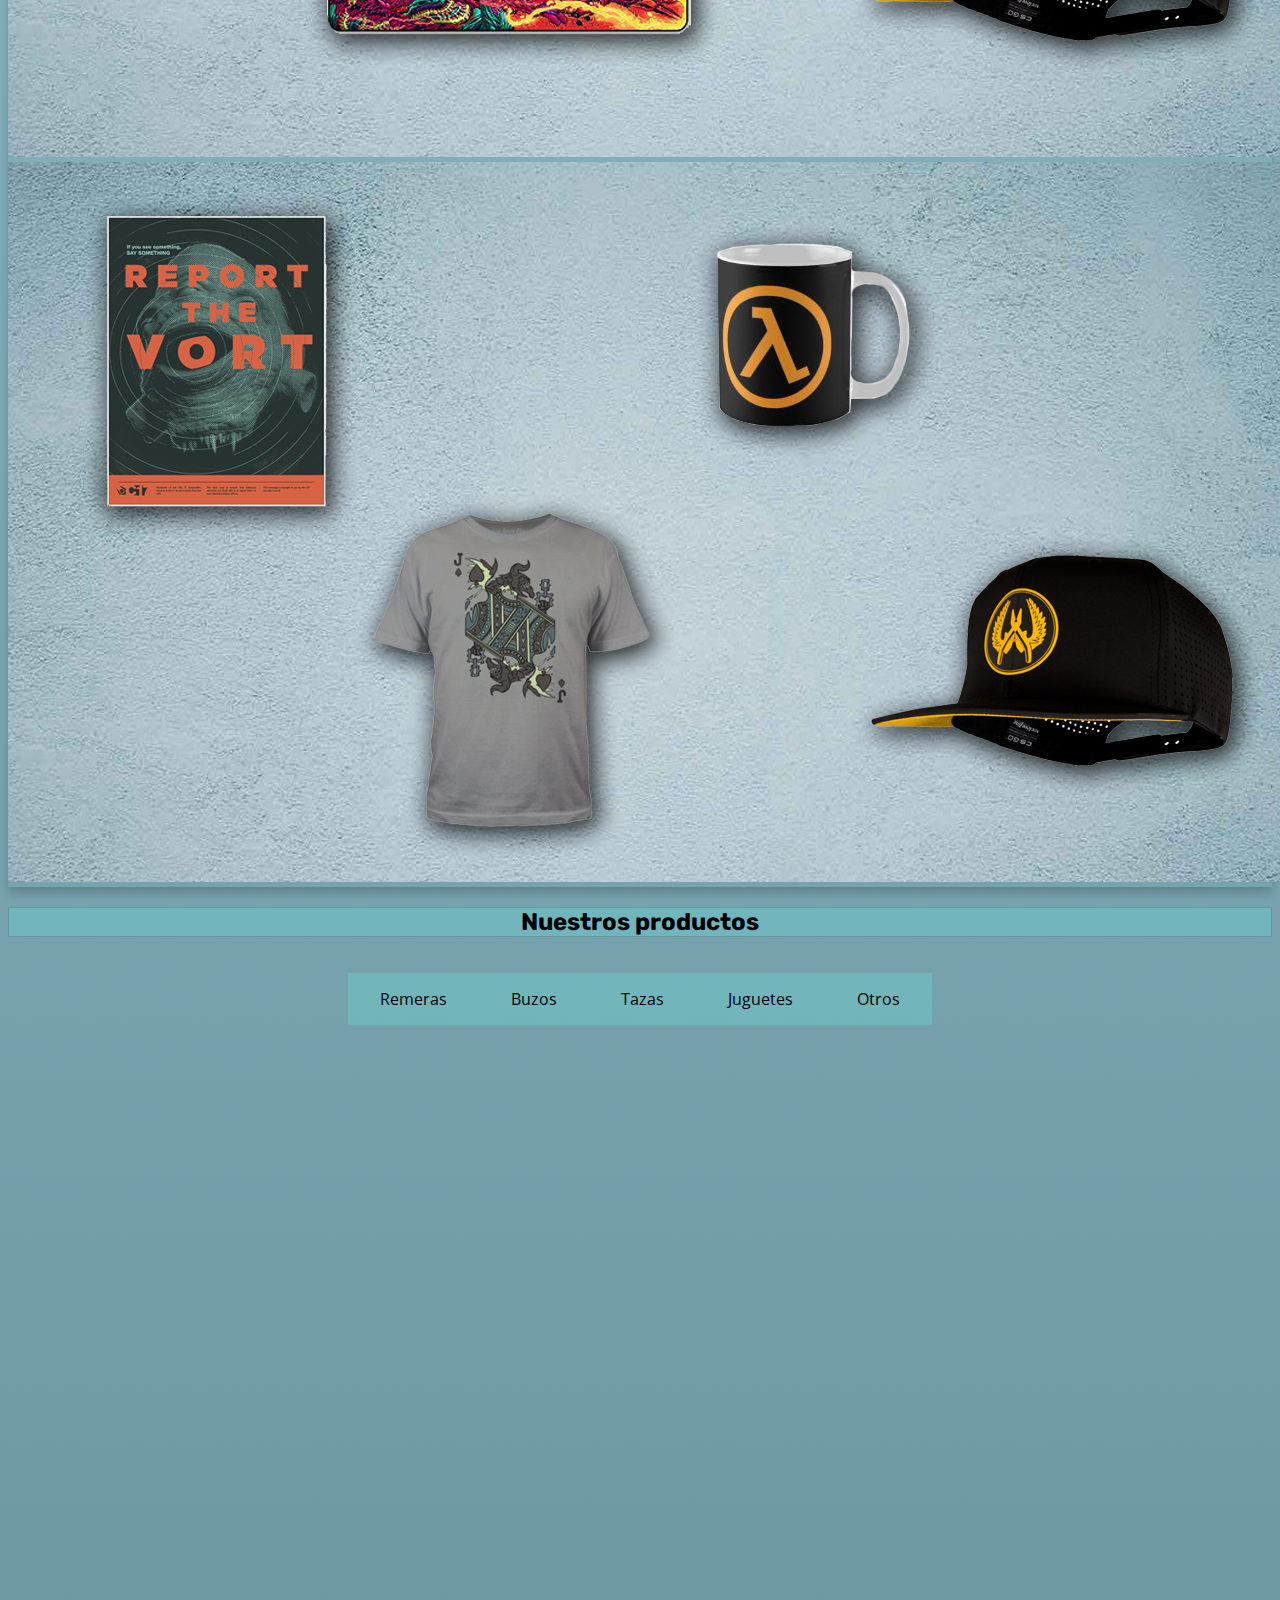
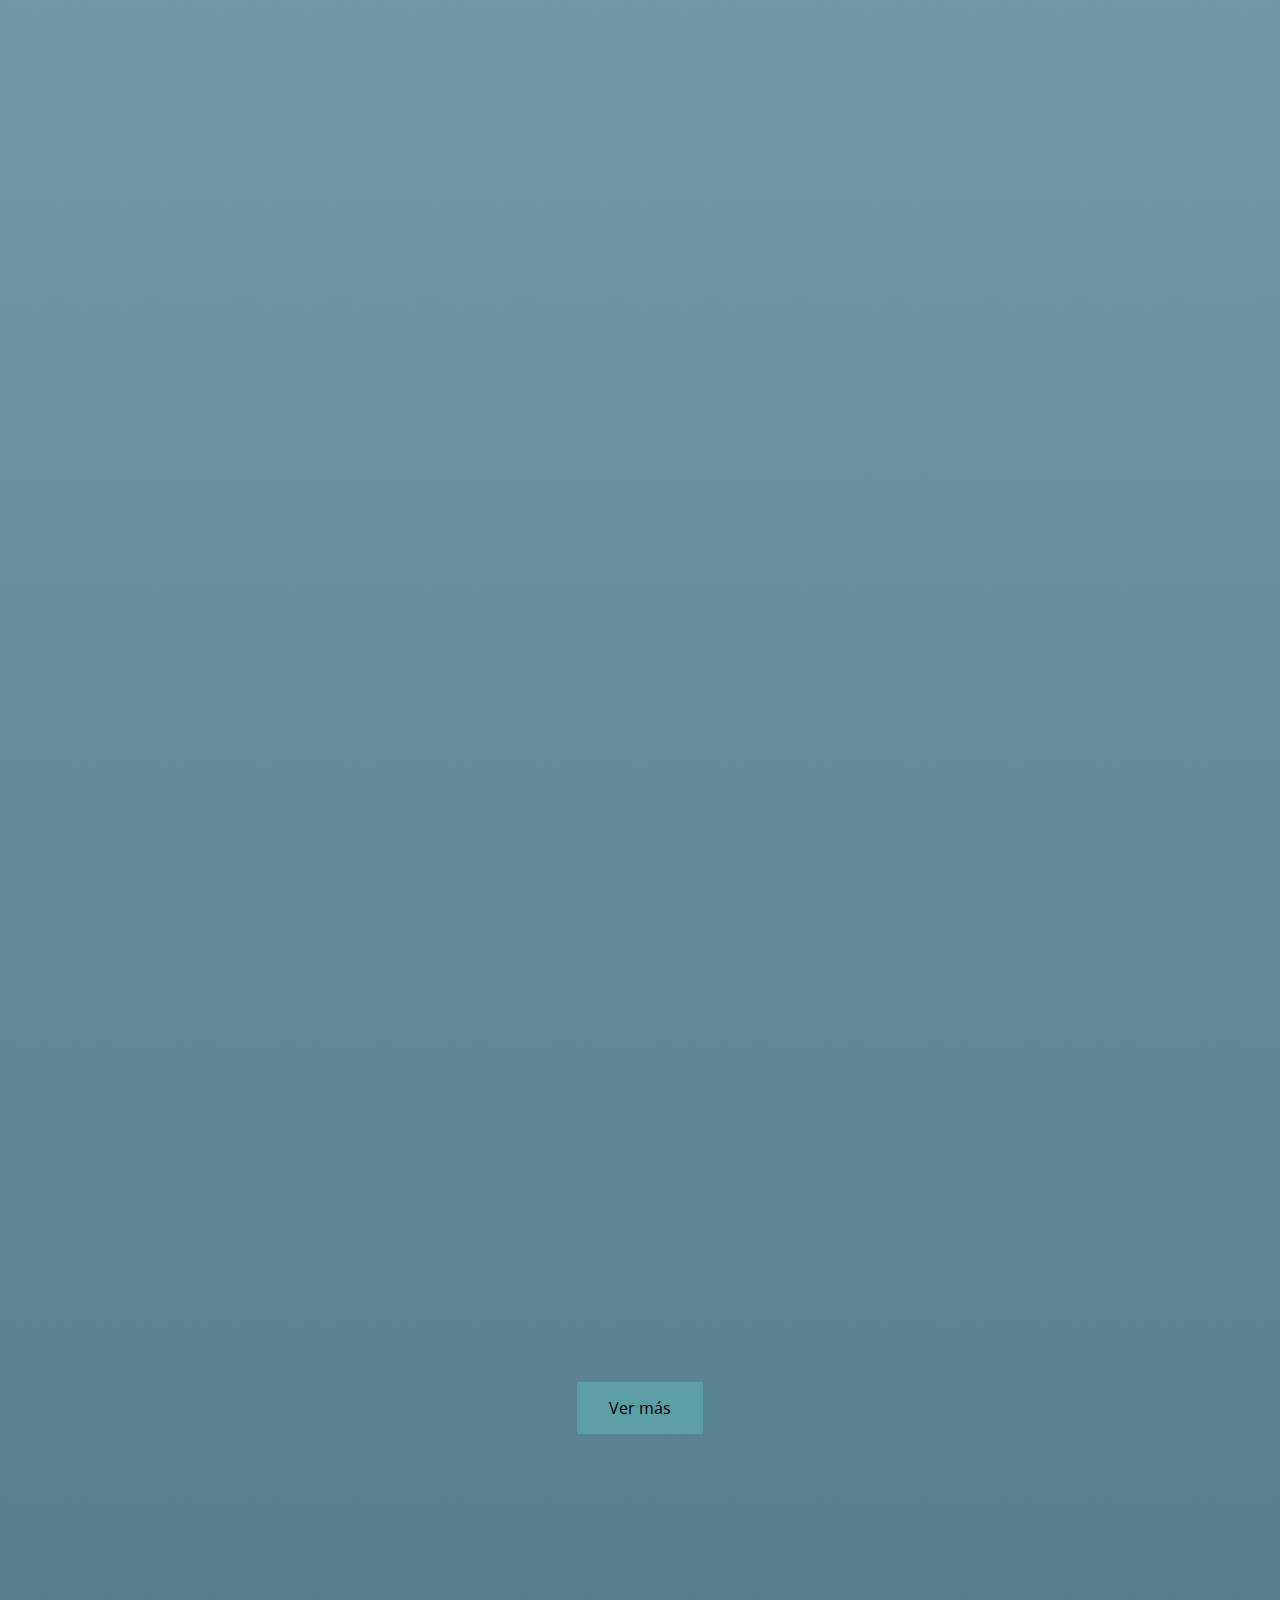
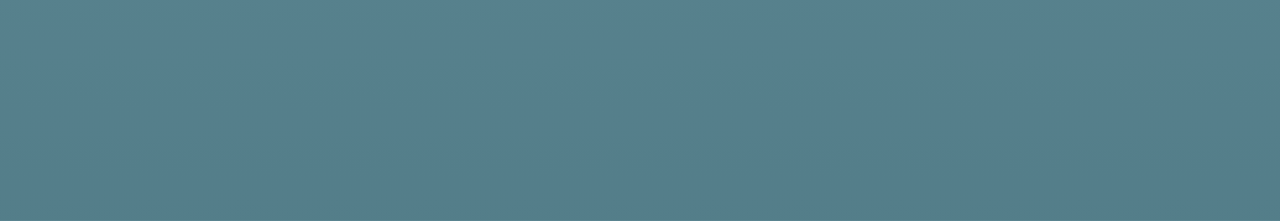
==== commit 442db522: "Cambios a 5 paginas con bootstrap" ====
--- a/index.html
+++ b/index.html
@@ -43,7 +43,7 @@
         </div>
     </nav> <!-- Navbar End -->
 
-     <!-- Title Start -->
+    <!-- Title Start -->
     <div class="wow fadeInLeft my-3" id="titleContainer">
         <a href="index.html">
             <img src="img/lambda logo.png" alt="logo Lambda Store" class="logoSize">
@@ -54,9 +54,15 @@
     <!-- Header Start -->
     <header id="carouselExampleSlidesOnly" class="carousel slide mb-4 imgShadow wow fadeIn" data-bs-ride="carousel">
         <div class="carousel-inner">
-          <div class="carousel-item active">
+            <div class="carousel-item active" data-bs-interval="8000">
             <img src="img/prodpreview.jpg" class="d-block w-100" alt="Vista previa productos">
-          </div>
+            </div>
+            <div class="carousel-item" data-bs-interval="8000">
+            <img src="img/prodpreview2.jpg" class="d-block w-100" alt="Vista previa productos">
+            </div>
+            <div class="carousel-item" data-bs-interval="8000">
+            <img src="img/prodpreview3.jpg" class="d-block w-100" alt="Vista previa productos">
+            </div>
         </div>
     </header> <!-- Header End -->
 
--- a/css/style.css
+++ b/css/style.css
@@ -61,7 +61,39 @@
     border-width: 1px;
     background-color: rgba(98, 255, 242, 0.212);
 }
-
+/*----------------------------------*/
+
+/*Nosotros -------------------------*/
+.nHeaderContainer{
+    display: flex;
+    flex-direction: column;
+    margin: 2rem 5rem;
+}
+    .nHeaderContainer img{
+        width: 100%;
+    }
+    .nHeaderContainer h2{
+        font-size: 30px;
+        font-weight: 700;
+    }
+    .nHeaderContainer p{
+        font-family: 'Rubik', sans-serif;
+        font-size: 25px;
+        font-weight: 300;
+        margin-top: 10px;
+    }
+/*----------------------------------*/
+
+/*Envío ----------------------------*/
+.envioContainer{
+    font-family: 'Rubik', sans-serif;
+    font-size: 25px;
+    font-weight: 500;
+    margin: 0px 4rem;
+}
+    .envioContainer img{
+        width: 100%;
+    }
 /*----------------------------------*/
 
 /*Footer ---------------------------*/
@@ -91,11 +123,9 @@
     height: 300px;
     width: 425px;
 }
-
 /*----------------------------------*/
 
 /*Card -----------------------------*/
-
 .cCard {
     box-shadow: 0 4px 8px 0 rgba(0, 0, 0, 0.2);
     min-width: 300px;
@@ -118,48 +148,16 @@
     height: 60%;
     object-fit: contain;
 }
-
-/*----------------------------------*/
-
-/*Dropdown--------------------------*/
-.dropdown {
-    background-color: #f9f9f9;
-    border-style: solid;
-    border-width: 1px;
-    padding: 0px 10px;
-}
-    .dropdown-content {
-    display: none;
-    position: absolute;
-    background-color: #f9f9f9;
-    box-shadow: 0px 8px 16px 0px rgba(0,0,0,0.2);
-    padding: 12px 16px;
-    z-index: 1;
-    }
-
-.dropdown:hover .dropdown-content {
-    display: block;
-  }
-/*---------------------------------*/
+/*----------------------------------*/
 
 /*Form-----------------------------*/
 form{
-    max-width: 910px;
-    margin: auto;
-}
-    form div{
-        display: flex;
-        flex-direction: column;
-        align-items: flex-start;
-    }
-        form div input{
-            width: 300px;
-            margin-bottom: 10px;
-        }
-            form div textarea{
-                width: 50vw;
-                height: 10vh;
-            }
+    font-family: 'Rubik', sans-serif;
+    font-size: 20px;
+    font-weight: 300;
+    padding: 10px;
+    background-color: rgba(98, 255, 242, 0.212);
+}
 /*---------------------------------*/
 
 .imgShadow{
@@ -190,6 +188,13 @@
     display: block;
 }
 
+.bold{
+    font-family: 'Rubik', sans-serif;
+    font-size: 25px;
+    font-weight: 500;
+}
+
+
 /*Media Queries--------------------*/
 
 @media (max-width: 1500px){
@@ -218,6 +223,18 @@
         width: 100%;
         height: auto;
     }
+
+    .nHeaderContainer{
+        margin: 3rem 5px;
+    }
+        .nHeaderContainer p{
+            font-size: 18px;
+        }
+
+    .envioContainer{
+        font-size: 20px;
+        margin: 5px;
+    }
 }
 
 /*---------------------------------*/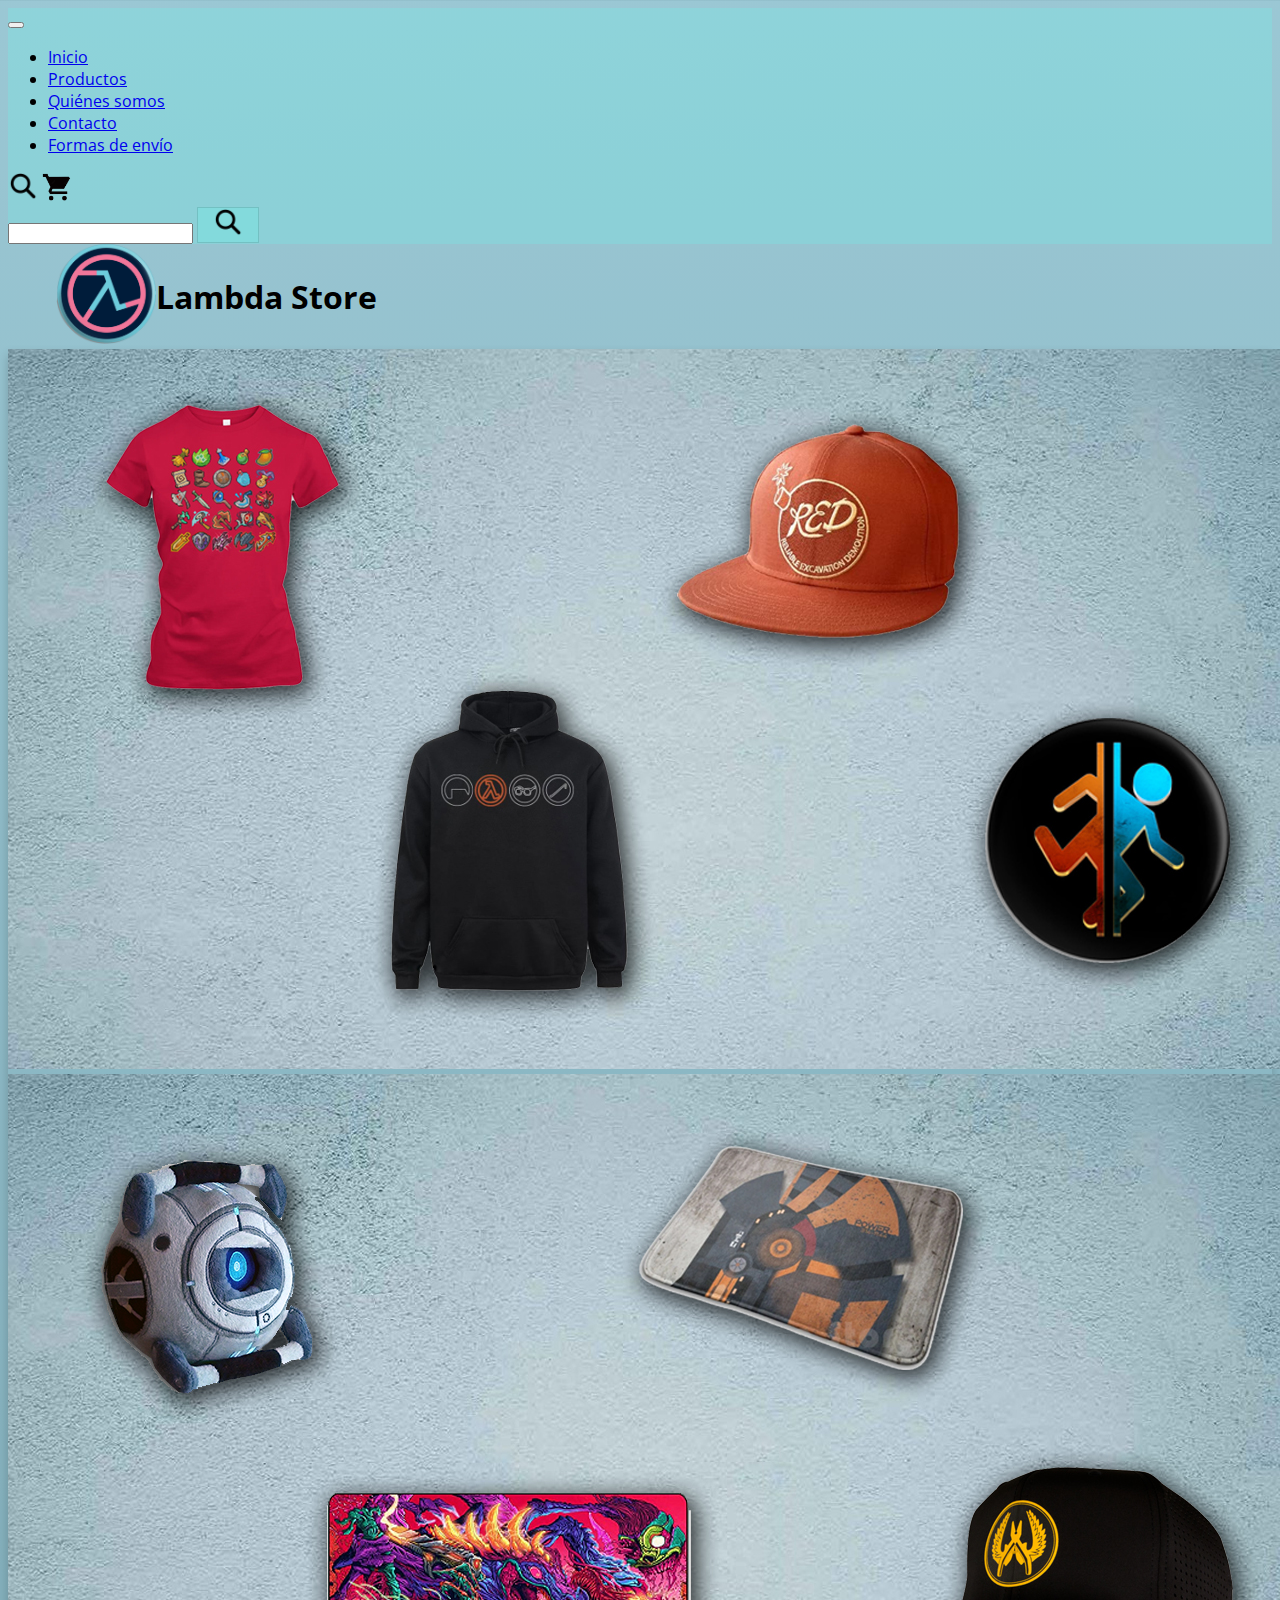
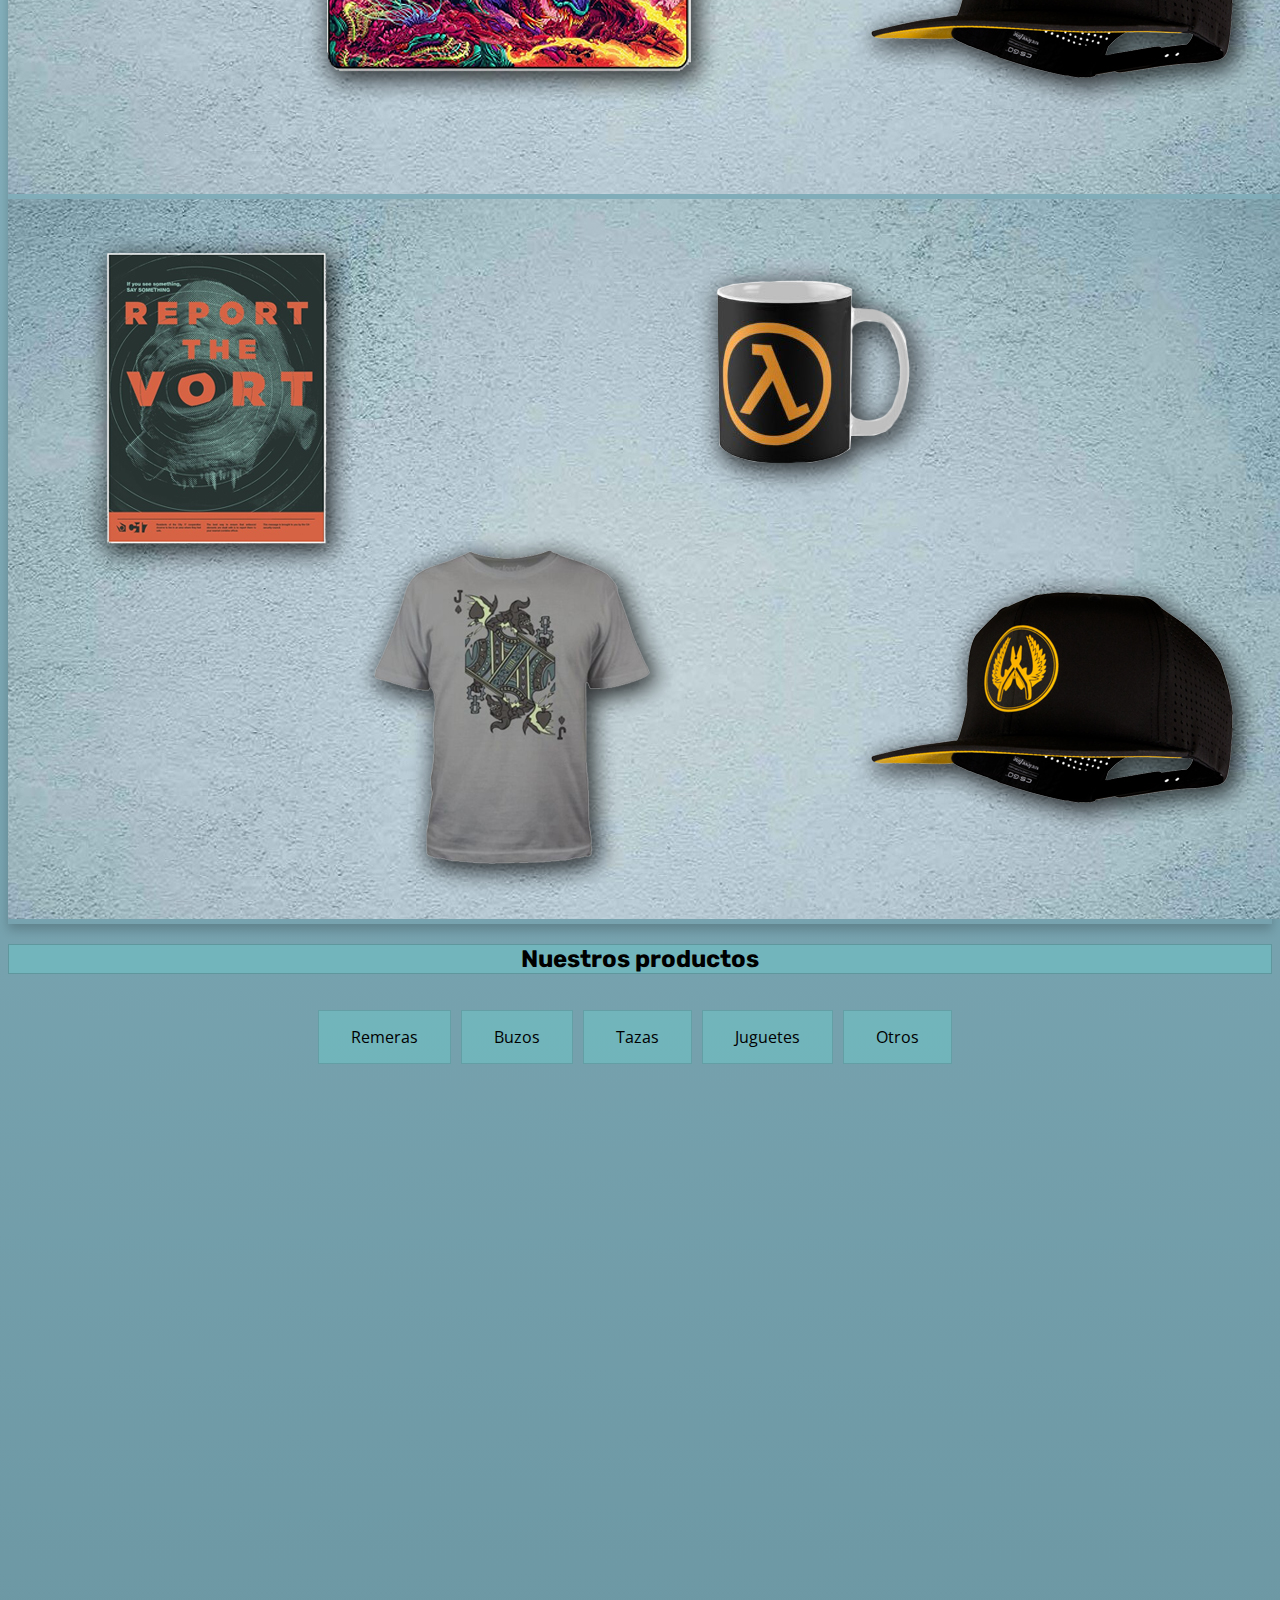
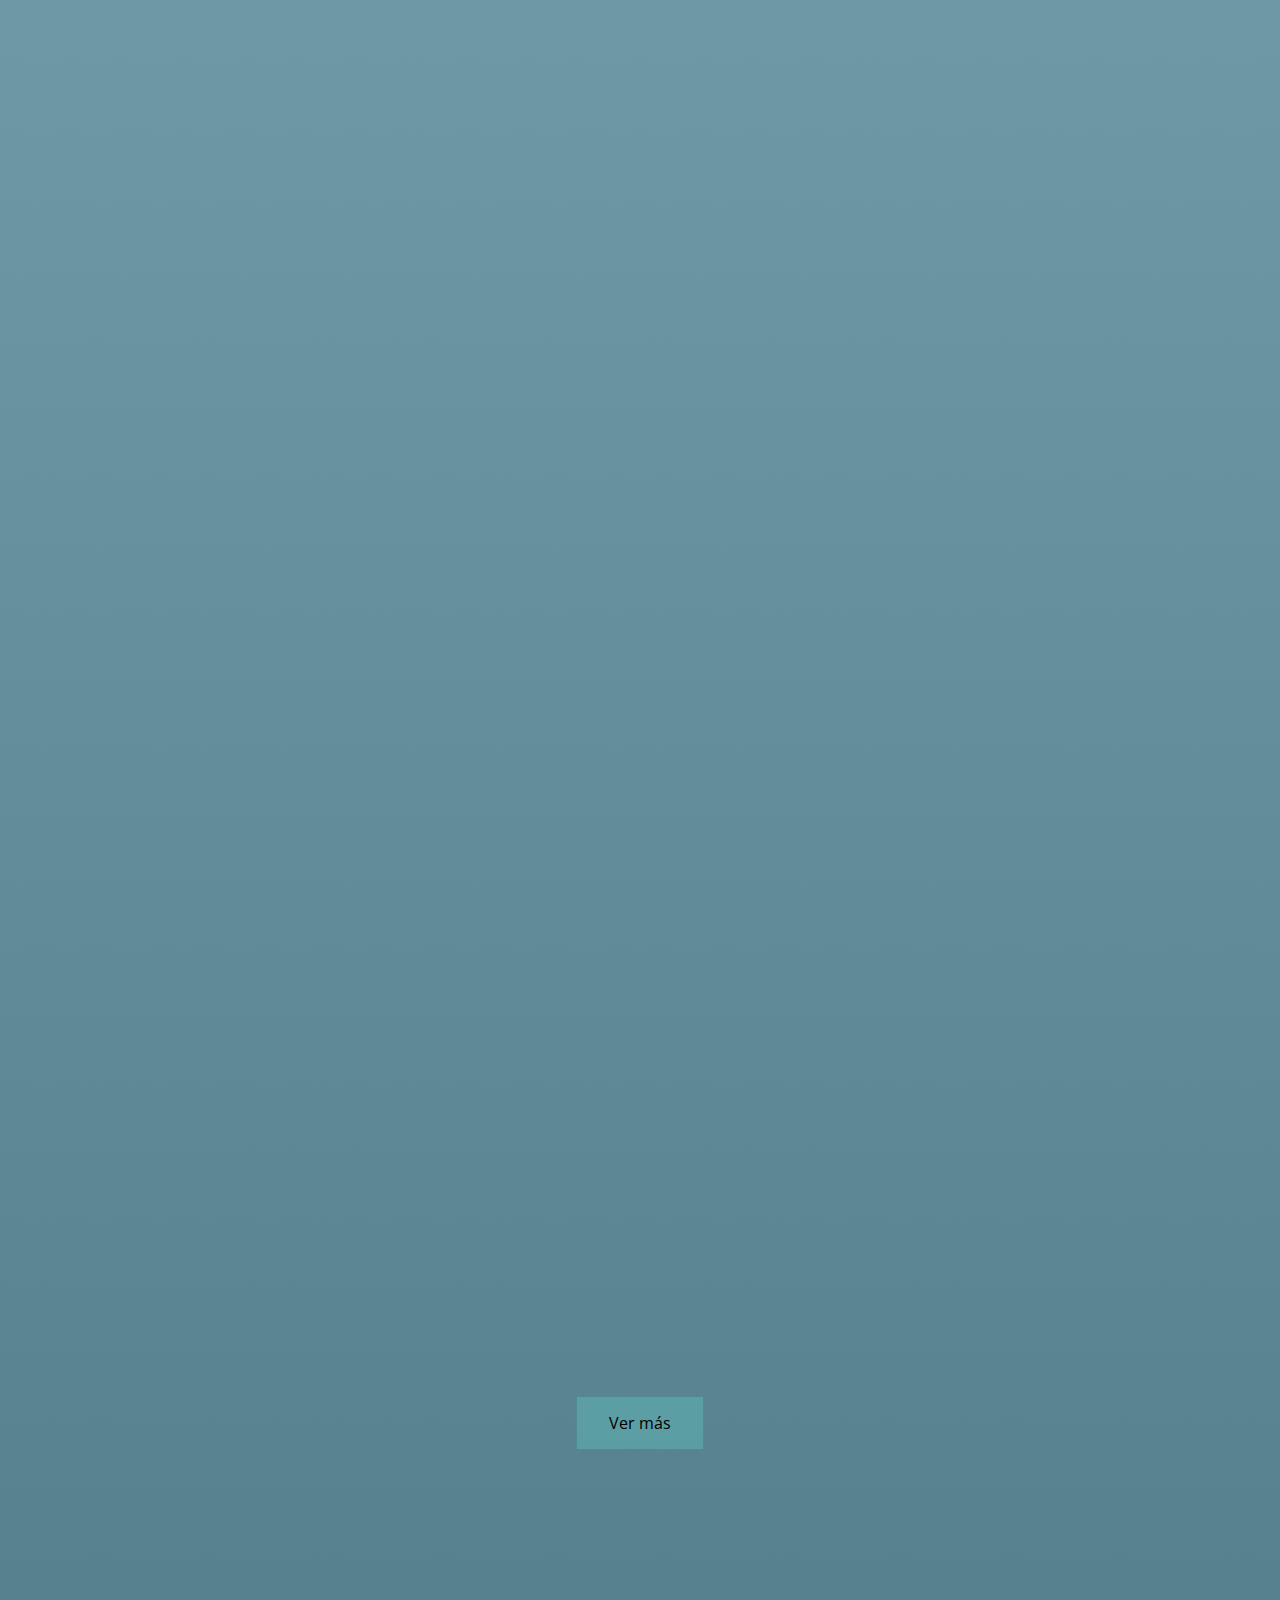
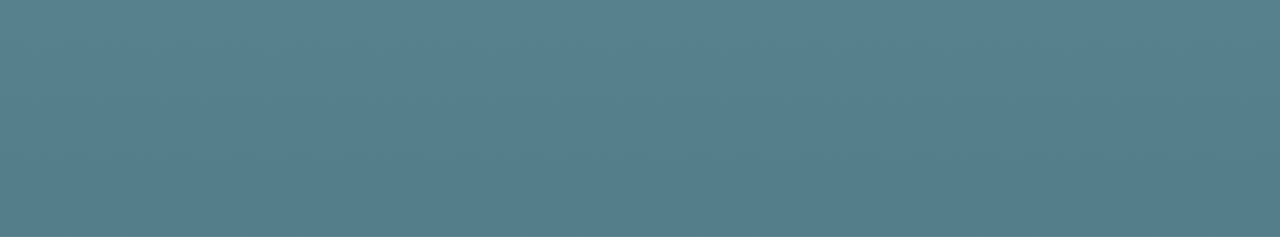
==== commit ac688b20: "Carrousel equipo + cambios en cards" ====
--- a/index.html
+++ b/index.html
@@ -12,36 +12,47 @@
 </head>
 <body>
     <!-- Navbar Start -->
-    <nav class="navbar navbar-expand-lg sticky-top lightblueColor">
+    <nav class="navbar navbar-expand-lg sticky-top lightblueColor" id="selector">
         <div class="container-fluid">
             <button class="navbar-toggler" type="button" data-bs-toggle="collapse" data-bs-target="#navbarSupportedContent" aria-controls="navbarSupportedContent" aria-expanded="false" aria-label="Toggle navigation">
             <span class="navbar-toggler-icon"></span>
             </button>
             <div class="collapse navbar-collapse" id="navbarSupportedContent">
-            <ul class="navbar-nav me-auto mb-2 mb-lg-0">
-                <li class="nav-item">
-                <a class="nav-link active" aria-current="page" href="index.html">Inicio</a>
-                </li>
-                <li class="nav-item">
-                <a class="nav-link active" aria-current="page" href="productos.html">Productos</a>
-                </li>
-                <li class="nav-item">
-                <a class="nav-link active" aria-current="page" href="nosotros.html">Quiénes somos</a>
-                </li>
-                <li class="nav-item">
-                <a class="nav-link active" aria-current="page" href="contacto.html">Contacto</a>
-                </li>
-                <li class="nav-item">
-                <a class="nav-link active" aria-current="page" href="envio.html">Formas de envío</a>
-                </li>
-            </ul>
+                <ul class="navbar-nav me-auto mb-2 mb-lg-0">
+                    <li class="nav-item">
+                    <a class="nav-link active" aria-current="page" href="index.html">Inicio</a>
+                    </li>
+                    <li class="nav-item">
+                    <a class="nav-link active" aria-current="page" href="productos.html">Productos</a>
+                    </li>
+                    <li class="nav-item">
+                    <a class="nav-link active" aria-current="page" href="nosotros.html">Quiénes somos</a>
+                    </li>
+                    <li class="nav-item">
+                    <a class="nav-link active" aria-current="page" href="contacto.html">Contacto</a>
+                    </li>
+                    <li class="nav-item">
+                    <a class="nav-link active" aria-current="page" href="envio.html">Formas de envío</a>
+                    </li>
+                </ul>
+            </div>
             <div>
                 <img src="img/icons/search.png" alt="Buscar">
                 <img src="img/icons/cart.png" alt="Carrito">
             </div>
-            </div>
         </div>
     </nav> <!-- Navbar End -->
+
+    <!-- Second Navbar Start -->
+    <nav class="navbar lightblueColor d-md-block d-lg-none">
+        <div class="container-fluid">
+            <form class="d-flex ms-auto" id="navSearch" role="search">
+                <input class="form-control m-2" type="search" placeholder="" aria-label="Search">
+                <button class="button" type="submit"><img src="img/icons/search.png" alt="Buscar"></button>
+            </form>
+        </div>
+    </nav> <!-- Second Navbar End -->
+
 
     <!-- Title Start -->
     <div class="wow fadeInLeft my-3" id="titleContainer">
@@ -54,13 +65,13 @@
     <!-- Header Start -->
     <header id="carouselExampleSlidesOnly" class="carousel slide mb-4 imgShadow wow fadeIn" data-bs-ride="carousel">
         <div class="carousel-inner">
-            <div class="carousel-item active" data-bs-interval="8000">
+            <div class="carousel-item active" data-bs-interval="7000">
             <img src="img/prodpreview.jpg" class="d-block w-100" alt="Vista previa productos">
             </div>
-            <div class="carousel-item" data-bs-interval="8000">
+            <div class="carousel-item" data-bs-interval="7000">
             <img src="img/prodpreview2.jpg" class="d-block w-100" alt="Vista previa productos">
             </div>
-            <div class="carousel-item" data-bs-interval="8000">
+            <div class="carousel-item" data-bs-interval="7000">
             <img src="img/prodpreview3.jpg" class="d-block w-100" alt="Vista previa productos">
             </div>
         </div>
@@ -68,7 +79,7 @@
 
     <!-- Botonera Productos Start -->
     <div class="btnProdsContainer">
-        <h2 class="productosBorder centerText mx-5" id="nprods">Nuestros productos</h2>
+        <h2 class="productosBorder centerText mx-5 lightblueColor" id="nprods">Nuestros productos</h2>
         <div id="btnProds">
             <p class="button">Remeras</p>
             <p class="button">Buzos</p>
@@ -80,36 +91,36 @@
 
     <main> <!-- Productos Start -->
         <section class="mb-3 container-fluid">
-            <div class="row">
-                <article class="cCard wow fadeInDown col-sm-12 col-md-6 col-lg-3" dasta-wow-delay="0.2s">
+            <div class="row d-flex justify-content-center">
+                <article class="cCard wow fadeInDown col-sm-12 col-md-6 col-lg-3 m-1" dasta-wow-delay="0.2s">
                     <img src="img/products/campera_001.png" alt="Campresa Gris Black Mesa" class="productPic">
                     <div class="containerPadding">
                         <h4>Campresa gris - Black Mesa</h4>
                         <p>$7000</p>
                     </div>
                 </article>
-                <article class="cCard wow fadeInDown col-sm-12 col-md-6 col-lg-3" data-wow-delay="0.4s">
+                <article class="cCard wow fadeInDown col-sm-12 col-md-6 col-lg-3 m-1" data-wow-delay="0.4s">
                     <img src="img/products/gorra_101.jpg" alt="Gorra blanca Aperture Science" class="productPic">
                     <div class="containerPadding">
                         <h4>Gorra blanca - Aperture Science</h4>
                         <p>$1500</p>
                     </div>
                 </article>
-                <article class="cCard wow fadeInDown col-sm-12 col-md-6 col-lg-3" data-wow-delay="0.6s">
+                <article class="cCard wow fadeInDown col-sm-12 col-md-6 col-lg-3 m-1" data-wow-delay="0.6s">
                     <img src="img/products/taza_201.jpg" alt="Taza Lambda" class="productPic">
                     <div class="containerPadding">
                         <h4>Taza - Lambda</h4>
                         <p>$500</p>
                     </div>
                 </article>
-                <article class="cCard wow fadeInDown col-sm-12 col-md-6 col-lg-3" data-wow-delay="0.8s">
+                <article class="cCard wow fadeInDown col-sm-12 col-md-6 col-lg-3 m-1" data-wow-delay="0.8s">
                     <img src="img/products/remera_401.png" alt="Remera Nope tf2" class="productPic">
                     <div class="containerPadding">
                         <h4>Remera - Nope TF2</h4>
                         <p>$2300</p>
                     </div>
                 </article>
-                <article class="cCard wow fadeInDown col-sm-12 col-md-6 col-lg-3 hideItem" data-wow-delay="1.0s">
+                <article class="cCard wow fadeInDown col-sm-12 col-md-6 col-lg-3 m-1 hideItem" data-wow-delay="1.0s">
                     <img src="img/products/mousepad_301.png" alt="Mousepad Hyperbeast CSGO" class="productPic">
                     <div class="containerPadding">
                         <h4>Mousepad - Hyperbeast CSGO</h4>
--- a/css/style.css
+++ b/css/style.css
@@ -15,6 +15,10 @@
 
 nav img{
     width: 30px;
+}
+
+#navSearch button{
+    padding: 0px 15px;
 }
 /*----------------------------------*/
 
@@ -54,12 +58,12 @@
         justify-content: center;
         flex-wrap: wrap;
     }
+        #btnProds p{
+            margin-right: 10px;
+        }
 
 .productosBorder{
-    border-style: solid;
-    border-color: rgba(0, 0, 0, 0.164);
-    border-width: 1px;
-    background-color: rgba(98, 255, 242, 0.212);
+    border: solid 1px rgba(0,0,0,0.164);
 }
 /*----------------------------------*/
 
@@ -135,7 +139,6 @@
     font-size: 20px;
     font-family: 'Rubik', sans-serif;
     font-weight: 300;
-    margin: 5px auto;
   }
 
 .containerPadding{
@@ -151,12 +154,11 @@
 /*----------------------------------*/
 
 /*Form-----------------------------*/
-form{
+#contactoForm form{
     font-family: 'Rubik', sans-serif;
     font-size: 20px;
     font-weight: 300;
     padding: 10px;
-    background-color: rgba(98, 255, 242, 0.212);
 }
 /*---------------------------------*/
 
@@ -166,8 +168,8 @@
 
 .button {
     background-color: rgba(98, 255, 242, 0.212);
-    border: none;
     color:black;
+    border: solid 1px rgba(0, 0, 0, 0.116);
     padding: 15px 32px;
     text-align: center;
     text-decoration: none;
@@ -197,13 +199,13 @@
 
 /*Media Queries--------------------*/
 
-@media (max-width: 1500px){
+@media (max-width: 1540px){
     .hideItem{
         display: none;
     }
 }
 
-@media (max-width: 990px){
+@media (max-width: 992px){
     footer{
         grid-template-columns: 1fr;
         justify-items: center;
@@ -211,9 +213,13 @@
         footer div{
             margin-bottom: 10px;
         }
-}
-
-@media (max-width: 600px){
+
+    #selector [src="img/icons/search.png"]{
+        display: none;
+    }
+}
+
+@media (max-width: 615px){
     #titleContainer{
         justify-content: center;
         margin: 0px;
@@ -235,6 +241,38 @@
         font-size: 20px;
         margin: 5px;
     }
-}
-
+
+    .cCard{
+        min-width: 250px;
+        max-width: 250px;
+    }
+}
+
+@media(max-width: 515px){
+    .cCard{
+        min-width: 200px;
+        max-width: 200px;
+    }
+
+    .productPic{
+        margin: 5px
+    }
+}
+
+@media(max-width: 415px){
+    .cCard{
+        min-width: 150px;
+        max-width: 150px;
+    }
+        .cCard h4{
+            font-size: 15px;
+        }
+        .cCard p{
+            font-size: 15px;
+        }
+
+    .productPic{
+        margin: 5px
+    }
+}
 /*---------------------------------*/--- a/css/animaciones.css
+++ b/css/animaciones.css
@@ -1,7 +1,8 @@
-.scale:hover{
-    transform: scale(1.05);
+nav ul li a:hover{
+    transform: scale(1.02);
     cursor: pointer;
     transition: transform 0.2s;
+    font-weight: 600;
 }
 
 
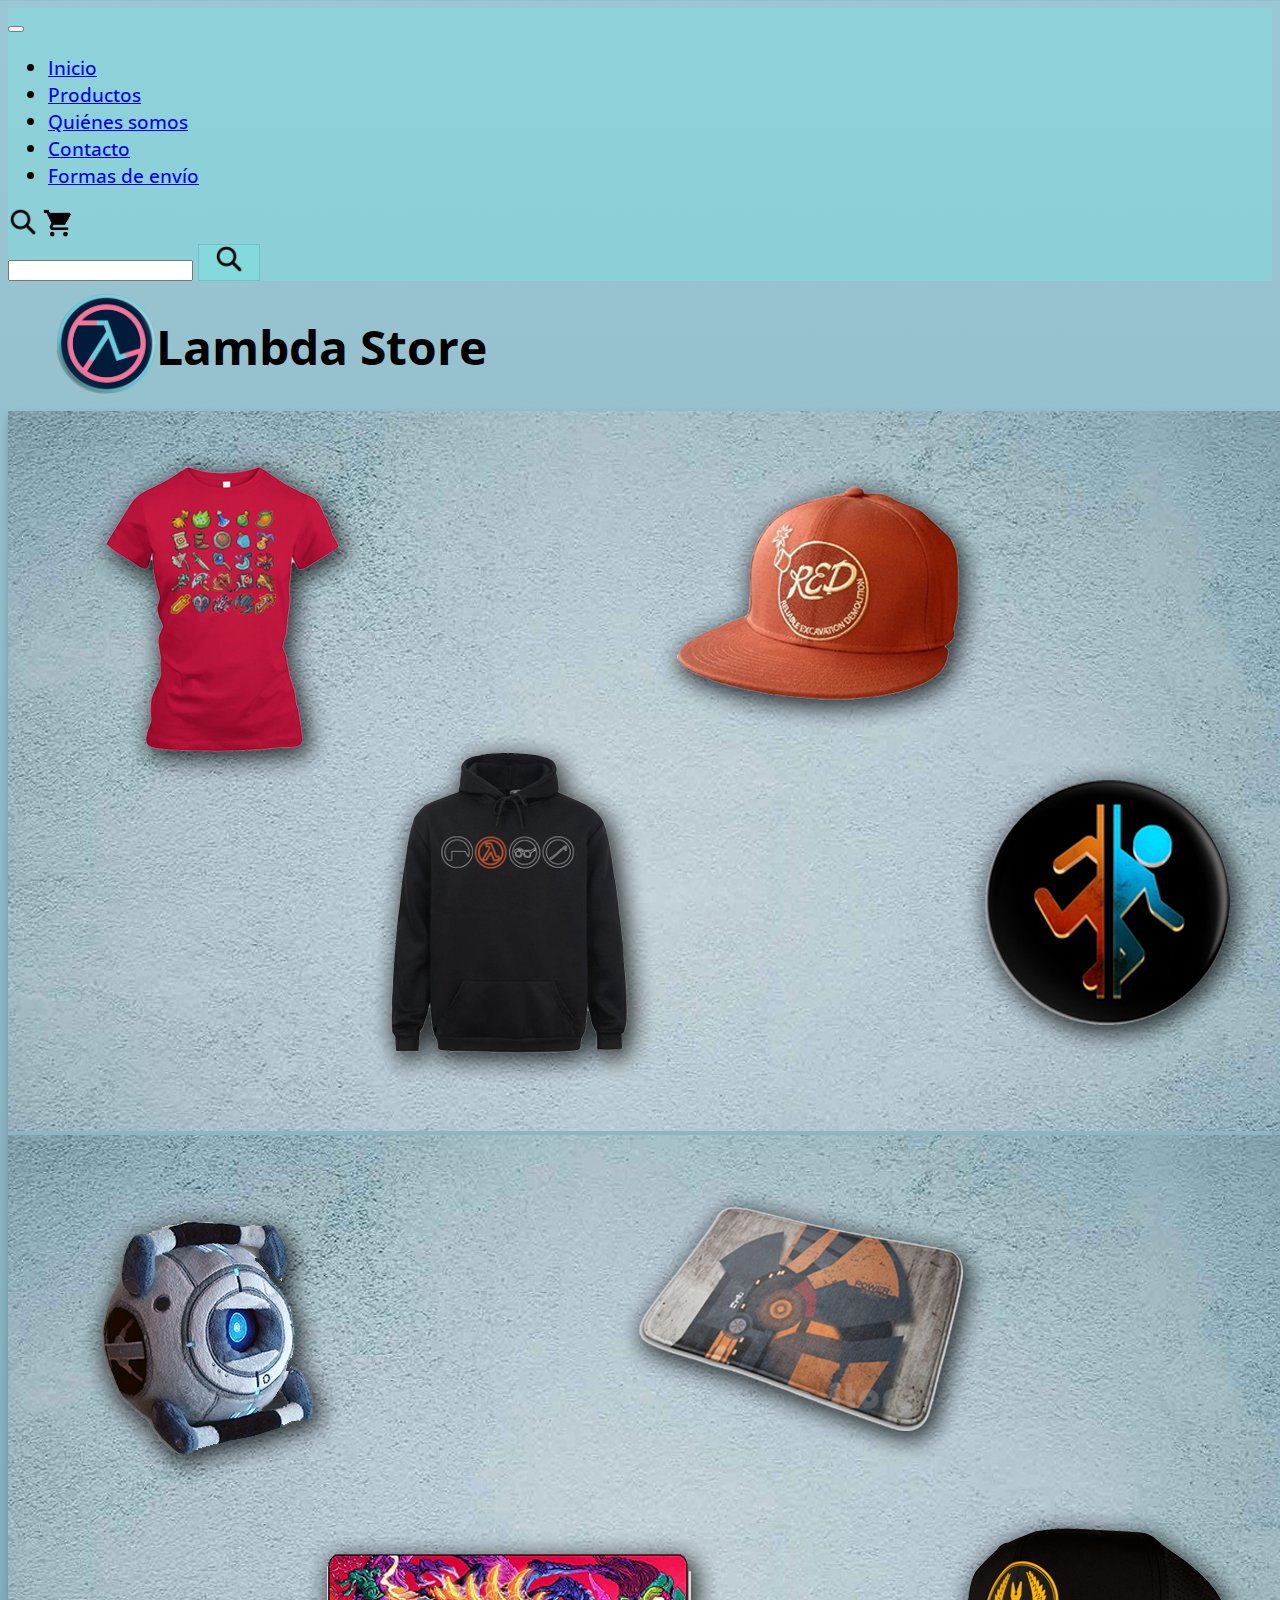
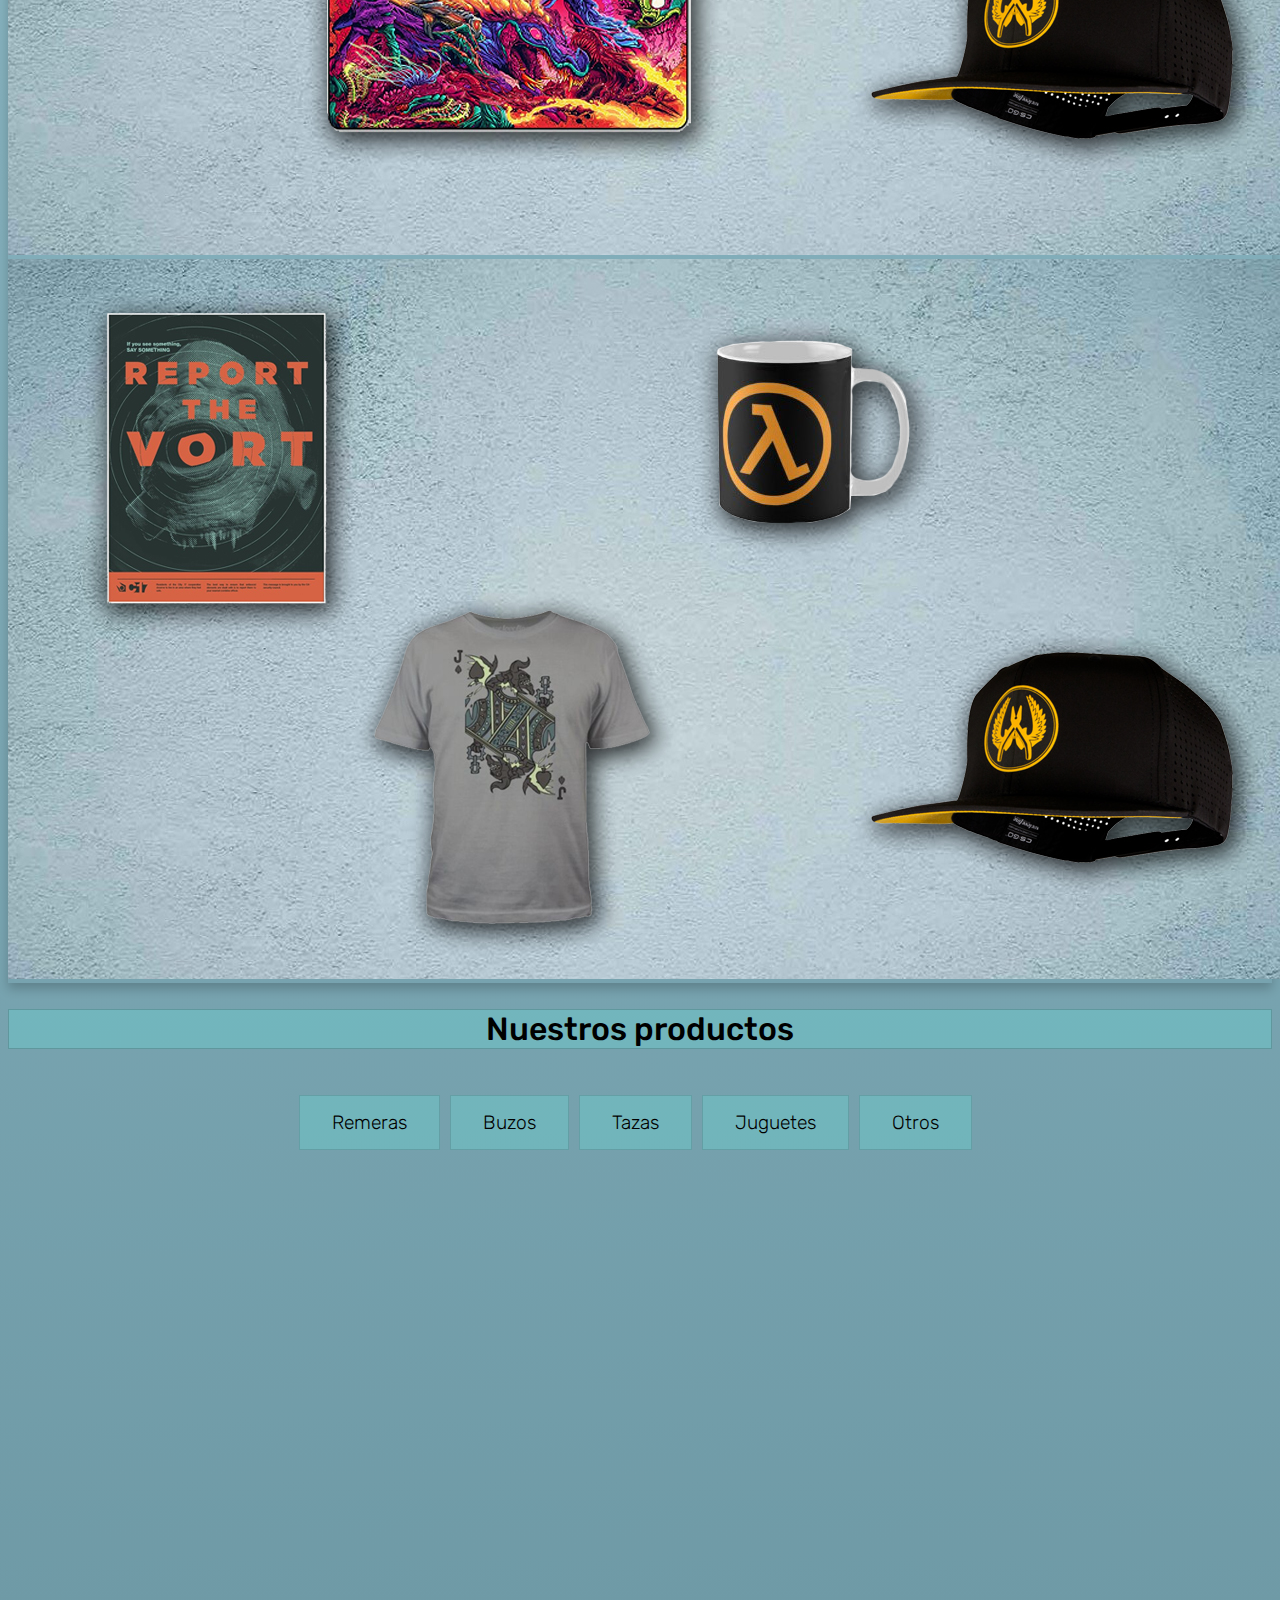
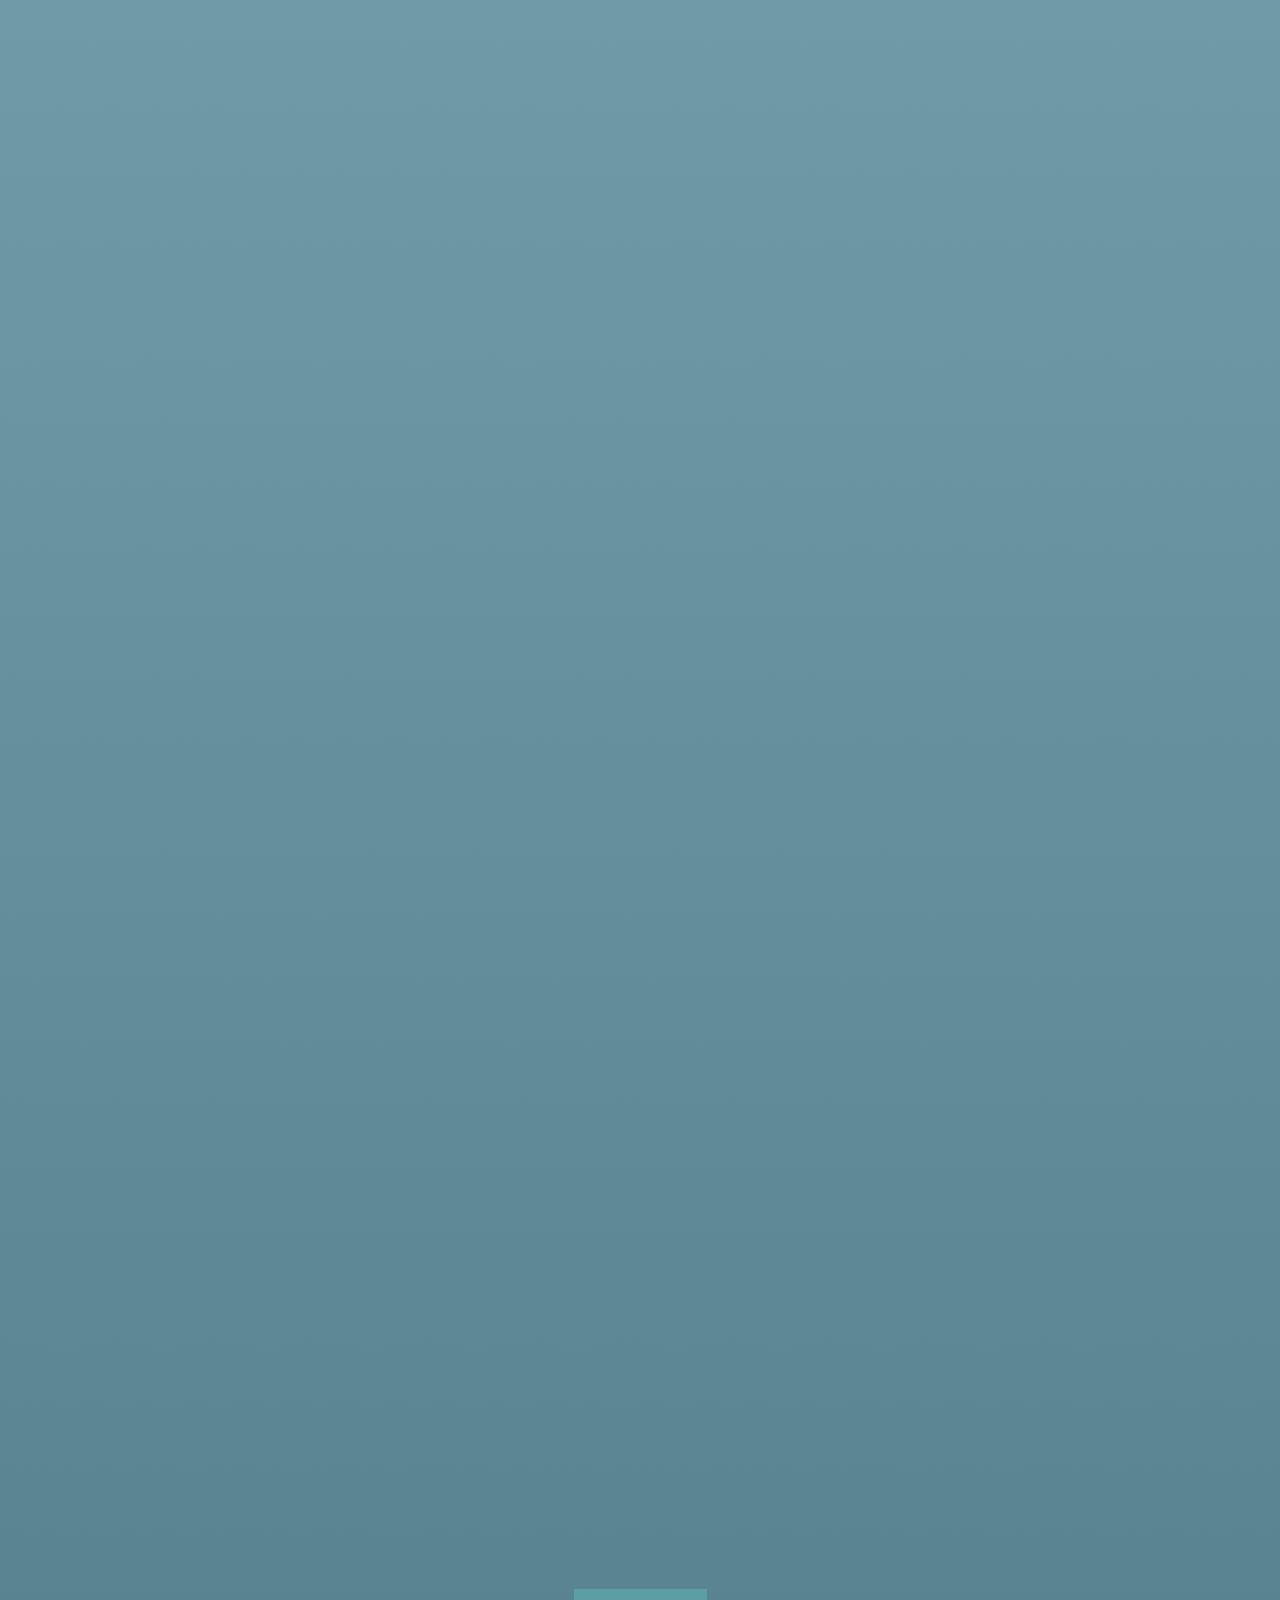
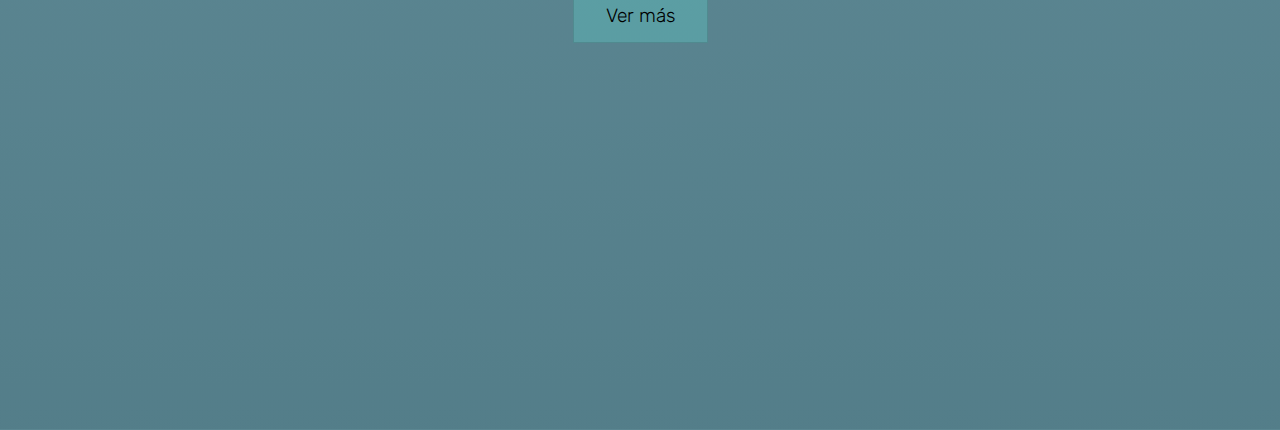
==== commit fd4b3216: "Aplicando SASS" ====
--- a/index.html
+++ b/index.html
@@ -6,13 +6,13 @@
     <meta name="viewport" content="width=device-width">
     <title>Lambda Store - Merchandising</title>
     <link href="https://cdn.jsdelivr.net/npm/bootstrap@5.2.0/dist/css/bootstrap.min.css" rel="stylesheet" integrity="sha384-gH2yIJqKdNHPEq0n4Mqa/HGKIhSkIHeL5AyhkYV8i59U5AR6csBvApHHNl/vI1Bx" crossorigin="anonymous">
-    <link rel="stylesheet" href="css/style.css">
+    <link rel="stylesheet" href="css/main.css">
     <link rel="stylesheet" href="css/animaciones.css">
     <link rel="stylesheet" href="css/animate.css">
 </head>
 <body>
     <!-- Navbar Start -->
-    <nav class="navbar navbar-expand-lg sticky-top lightblueColor" id="selector">
+    <nav class="navbar navbar-expand-lg sticky-top" id="selector">
         <div class="container-fluid">
             <button class="navbar-toggler" type="button" data-bs-toggle="collapse" data-bs-target="#navbarSupportedContent" aria-controls="navbarSupportedContent" aria-expanded="false" aria-label="Toggle navigation">
             <span class="navbar-toggler-icon"></span>
@@ -44,7 +44,7 @@
     </nav> <!-- Navbar End -->
 
     <!-- Second Navbar Start -->
-    <nav class="navbar lightblueColor d-md-block d-lg-none">
+    <nav class="navbar d-md-block d-lg-none">
         <div class="container-fluid">
             <form class="d-flex ms-auto" id="navSearch" role="search">
                 <input class="form-control m-2" type="search" placeholder="" aria-label="Search">
@@ -57,7 +57,7 @@
     <!-- Title Start -->
     <div class="wow fadeInLeft my-3" id="titleContainer">
         <a href="index.html">
-            <img src="img/lambda logo.png" alt="logo Lambda Store" class="logoSize">
+            <img src="img/lambda logo.png" alt="logo Lambda Store">
         </a>
         <h1>Lambda Store</h1>
     </div> <!-- Title End -->
@@ -79,7 +79,7 @@
 
     <!-- Botonera Productos Start -->
     <div class="btnProdsContainer">
-        <h2 class="productosBorder centerText mx-5 lightblueColor" id="nprods">Nuestros productos</h2>
+        <h2 class="lbBorder centerText mx-5" id="nprods">Nuestros productos</h2>
         <div id="btnProds">
             <p class="button">Remeras</p>
             <p class="button">Buzos</p>
--- a/css/main.css
+++ b/css/main.css
@@ -0,0 +1,281 @@
+@import url("https://fonts.googleapis.com/css2?family=Open+Sans:wght@400;700&family=Rubik:wght@300;500&display=swap");
+body {
+  background: linear-gradient(to bottom, rgba(143, 193, 207, 0.8980392157), rgba(64, 111, 124, 0.8980392157));
+}
+
+h1 {
+  font-size: 3rem;
+  font-weight: 700;
+  font-family: "Open Sans", sans-serif;
+}
+
+h2 {
+  font-size: 2rem;
+  font-weight: 500;
+}
+
+.centerText {
+  text-align: center;
+}
+
+.centerItem {
+  display: flex;
+  flex-direction: row;
+  justify-content: center;
+  align-items: center;
+  flex-wrap: nowrap;
+}
+
+.lbBorder {
+  background: rgba(98, 255, 242, 0.212);
+  border: solid 1px rgba(0, 0, 0, 0.164);
+}
+
+.button {
+  background-color: rgba(98, 255, 242, 0.212);
+  color: black;
+  border: solid 1px rgba(0, 0, 0, 0.116);
+  padding: 15px 32px;
+  text-align: center;
+  text-decoration: none;
+  display: inline-block;
+  font-size: 1.2rem;
+  font-family: "Rubik", sans-serif;
+  font-weight: 300;
+}
+
+.hideItem {
+  display: block;
+}
+
+.imgShadow {
+  box-shadow: 0px 6px 10px 0 rgba(0, 0, 0, 0.2);
+}
+
+nav {
+  background-color: rgba(98, 255, 242, 0.212);
+  font-family: "Open Sans", sans-serif;
+  font-size: 1.2rem;
+  font-weight: 500;
+}
+nav ul {
+  font-family: "Open Sans", sans-serif;
+}
+nav img {
+  width: 30px;
+}
+
+#navSearch button {
+  padding: 0px 15px;
+}
+
+#titleContainer {
+  display: flex;
+  flex-direction: row;
+  justify-content: flex-start;
+  align-items: center;
+  flex-wrap: nowrap;
+  margin-left: 3rem;
+}
+#titleContainer img {
+  width: 100px;
+}
+
+.btnProdsContainer {
+  display: grid;
+  grid-template-columns: 1fr;
+  grid-template-rows: repeat(2, auto);
+  grid-template-areas: "nprods" "btnProds";
+  justify-items: stretch;
+  align-items: center;
+}
+
+#nprods {
+  grid-area: nprods;
+  font-family: "Rubik", sans-serif;
+}
+
+#btnProds {
+  grid-area: btnProds;
+  display: flex;
+  flex-direction: row;
+  justify-content: center;
+  align-items: flex-start;
+  flex-wrap: wrap;
+}
+#btnProds p {
+  margin-right: 10px;
+}
+
+.cCard {
+  box-shadow: 0 4px 8px 0 rgba(0, 0, 0, 0.2);
+  min-width: 300px;
+  max-width: 300px;
+  background-color: white;
+  font-size: 1.5rem;
+  font-family: "Rubik", sans-serif;
+  font-weight: 300;
+  text-align: center;
+}
+
+.containerPadding {
+  padding: 4px 16px;
+}
+
+.productPic {
+  margin: 20px 0px;
+  width: 100%;
+  height: 60%;
+  -o-object-fit: contain;
+     object-fit: contain;
+}
+
+footer {
+  background-image: url(../img/footerPic.png);
+  background-color: rgba(113, 150, 160, 0.8980392157);
+  background-position: bottom;
+  background-size: 100%;
+  background-repeat: no-repeat;
+  font-family: "Rubik", sans-serif;
+  margin-top: 15px;
+  display: grid;
+  grid-template-columns: repeat(3, auto);
+  justify-items: center;
+}
+footer img {
+  width: 50px;
+}
+
+.alignContacto {
+  display: flex;
+  flex-direction: row;
+  justify-content: flex-start;
+  align-items: center;
+  flex-wrap: nowrap;
+}
+
+.mediosDePagoSize {
+  height: 300px;
+  width: 425px;
+}
+
+.nHeaderContainer {
+  display: flex;
+  flex-direction: column;
+  justify-content: flex-start;
+  align-items: flex-start;
+  flex-wrap: nowrap;
+  margin: 2rem 5rem;
+}
+.nHeaderContainer img {
+  width: 100%;
+}
+.nHeaderContainer h2 {
+  font-size: 2rem;
+  font-weight: 700;
+}
+.nHeaderContainer p {
+  font-family: "Rubik", sans-serif;
+  font-size: 1.8rem;
+  font-weight: 300;
+  margin-top: 10px;
+}
+
+#contactoForm form {
+  background: rgba(98, 255, 242, 0.212);
+  font-family: "Rubik", sans-serif;
+  font-size: 1.5rem;
+  font-weight: 300;
+  padding: 10px;
+  margin: 15px 0px;
+}
+
+.envioContainer {
+  font-family: "Rubik", sans-serif;
+  margin: 0px 4rem;
+}
+.envioContainer h3 {
+  font-size: 1.5rem;
+  font-weight: 300;
+}
+.envioContainer img {
+  width: 100%;
+}
+
+@media (max-width: 1540px) {
+  .hideItem {
+    display: none;
+  }
+}
+@media (max-width: 992px) {
+  footer {
+    grid-template-columns: 1fr;
+    justify-items: center;
+  }
+  footer div {
+    margin-bottom: 10px;
+  }
+  #selector [src="img/icons/search.png"] {
+    display: none;
+  }
+}
+@media (max-width: 615px) {
+  #titleContainer {
+    justify-content: center;
+    margin: 0px;
+  }
+  h1 {
+    font-size: 2rem;
+  }
+  .mediosDePagoSize {
+    width: 100%;
+    height: auto;
+  }
+  .nHeaderContainer {
+    margin: 3rem 5px;
+  }
+  .nHeaderContainer p {
+    font-size: 18px;
+  }
+  .envioContainer {
+    font-size: 20px;
+    margin: 5px;
+  }
+  .cCard {
+    min-width: 250px;
+    max-width: 250px;
+  }
+}
+@media (max-width: 515px) {
+  .cCard {
+    min-width: 200px;
+    max-width: 200px;
+  }
+  .productPic {
+    margin: 5px;
+  }
+  .button {
+    font-size: 1.2rem;
+  }
+  h2 {
+    font-size: 1.5rem;
+  }
+}
+@media (max-width: 415px) {
+  .cCard {
+    min-width: 150px;
+    max-width: 150px;
+  }
+  .cCard h4 {
+    font-size: 15px;
+  }
+  .cCard p {
+    font-size: 15px;
+  }
+  h1 {
+    font-size: 1.8rem;
+  }
+  .productPic {
+    margin: 5px;
+  }
+}/*# sourceMappingURL=main.css.map */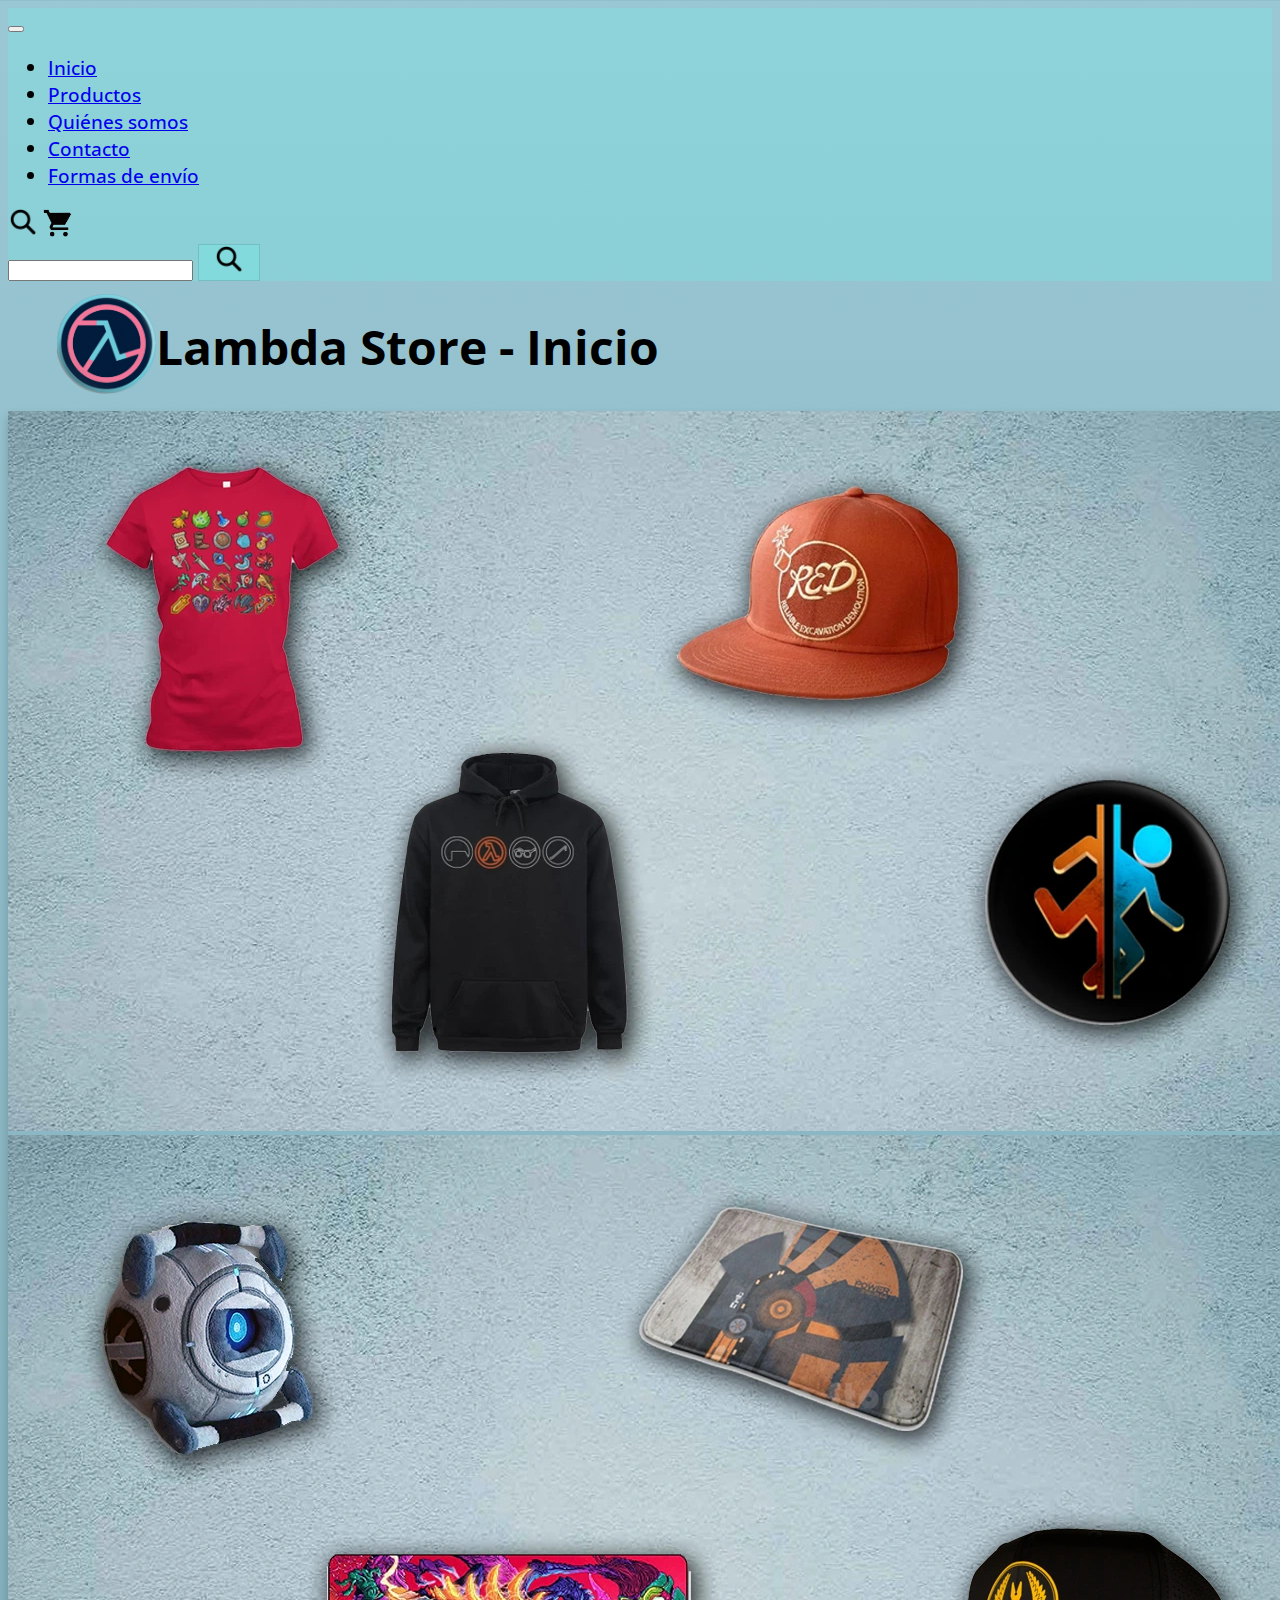
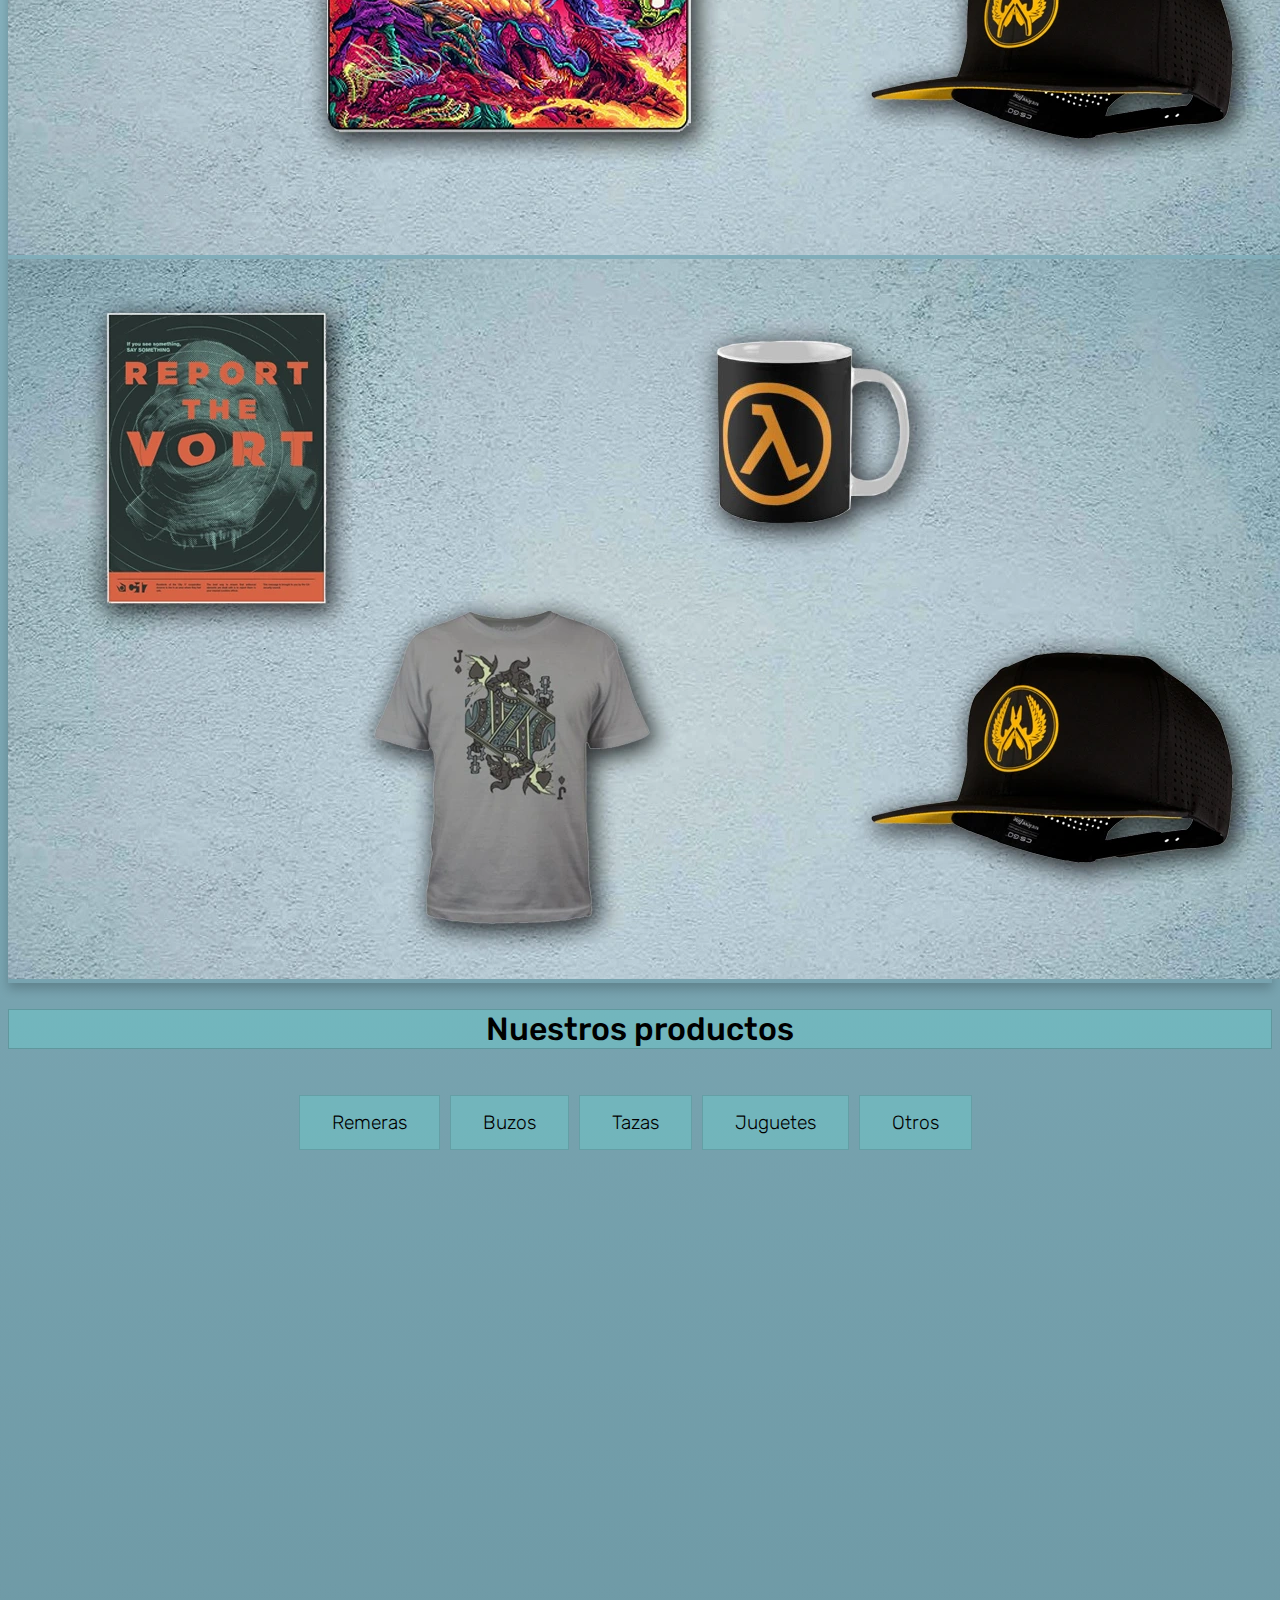
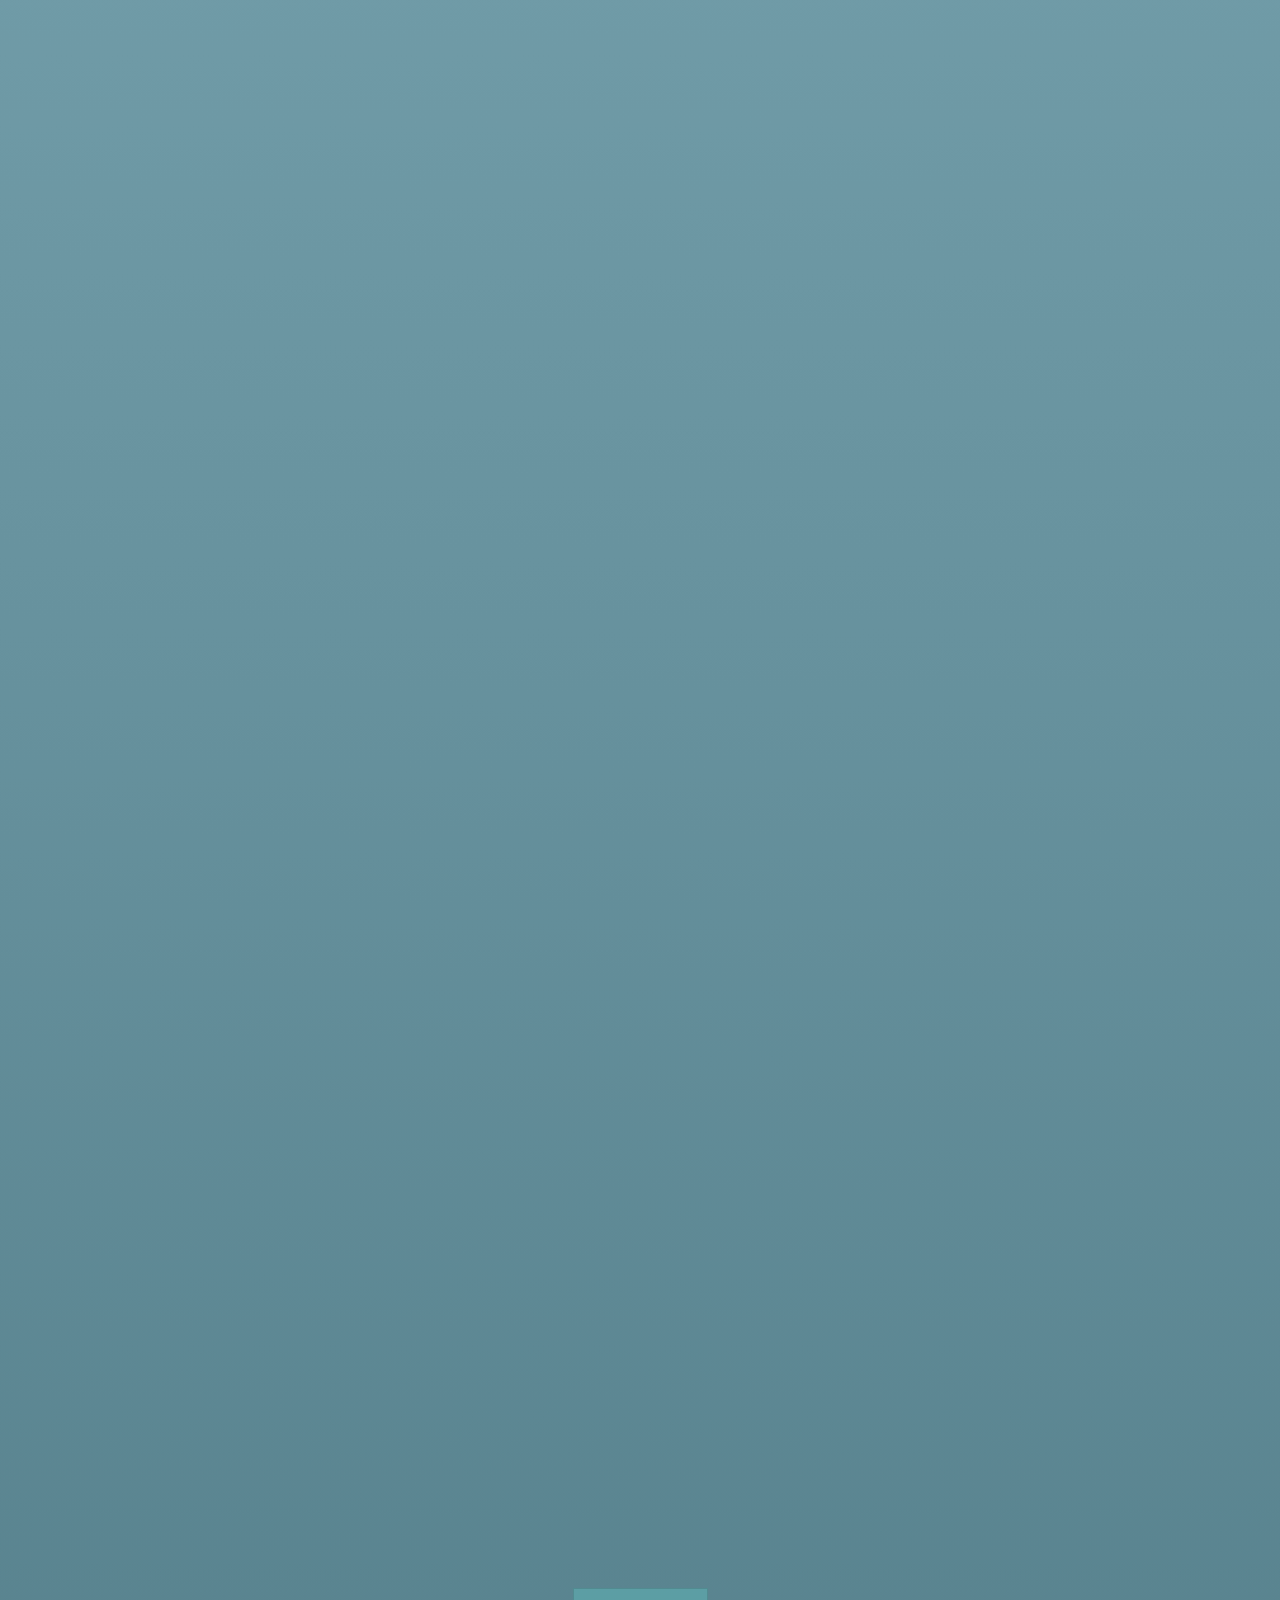
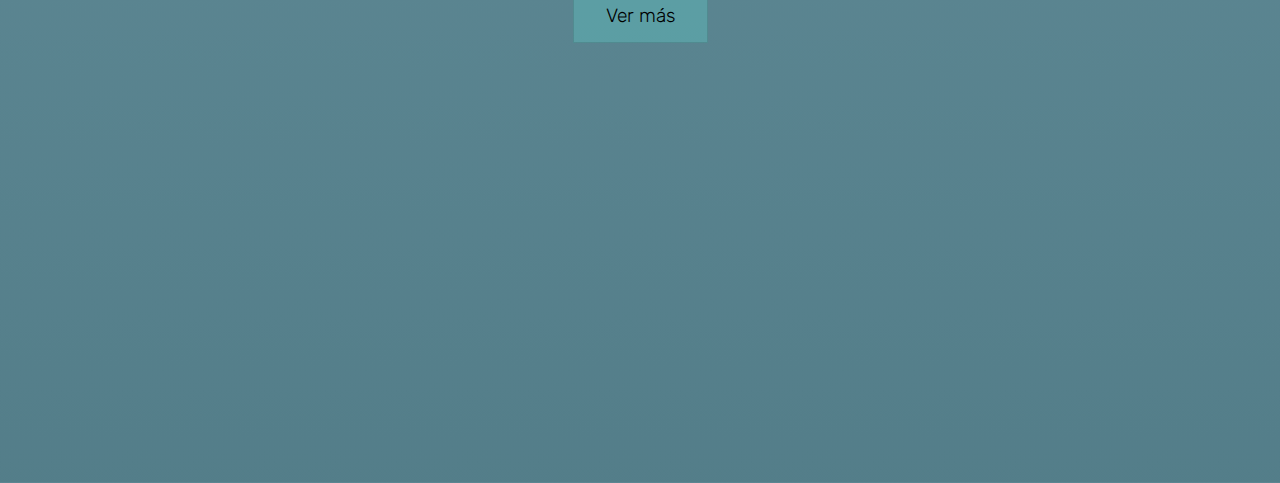
==== commit af8bc3d8: "SASS II + SEO" ====
--- a/index.html
+++ b/index.html
@@ -4,11 +4,11 @@
     <meta charset="UTF-8">
     <meta http-equiv="X-UA-Compatible" content="IE=edge">
     <meta name="viewport" content="width=device-width">
-    <title>Lambda Store - Merchandising</title>
+    <meta name="description" content="Venta de ropa, peluches y más merchandising inspirado en los juegos de Valve. ¡Ingresá para conocer nuestros productos!">
+    <title>Lambda Store - Tienda online merchandising</title>
     <link href="https://cdn.jsdelivr.net/npm/bootstrap@5.2.0/dist/css/bootstrap.min.css" rel="stylesheet" integrity="sha384-gH2yIJqKdNHPEq0n4Mqa/HGKIhSkIHeL5AyhkYV8i59U5AR6csBvApHHNl/vI1Bx" crossorigin="anonymous">
+    <link rel="stylesheet" href="css/animate.css">
     <link rel="stylesheet" href="css/main.css">
-    <link rel="stylesheet" href="css/animaciones.css">
-    <link rel="stylesheet" href="css/animate.css">
 </head>
 <body>
     <!-- Navbar Start -->
@@ -37,7 +37,7 @@
                 </ul>
             </div>
             <div>
-                <img src="img/icons/search.png" alt="Buscar">
+                <img src="img/icons/search.png" alt="Lupa buscar">
                 <img src="img/icons/cart.png" alt="Carrito">
             </div>
         </div>
@@ -48,7 +48,7 @@
         <div class="container-fluid">
             <form class="d-flex ms-auto" id="navSearch" role="search">
                 <input class="form-control m-2" type="search" placeholder="" aria-label="Search">
-                <button class="button" type="submit"><img src="img/icons/search.png" alt="Buscar"></button>
+                <button class="button" type="submit"><img src="img/icons/search.png" alt="Lupa buscar"></button>
             </form>
         </div>
     </nav> <!-- Second Navbar End -->
@@ -57,22 +57,22 @@
     <!-- Title Start -->
     <div class="wow fadeInLeft my-3" id="titleContainer">
         <a href="index.html">
-            <img src="img/lambda logo.png" alt="logo Lambda Store">
+            <img src="img/lambda_logo.webp" alt="logo Lambda Store">
         </a>
-        <h1>Lambda Store</h1>
+        <h1>Lambda Store - Inicio</h1>
     </div> <!-- Title End -->
     
     <!-- Header Start -->
     <header id="carouselExampleSlidesOnly" class="carousel slide mb-4 imgShadow wow fadeIn" data-bs-ride="carousel">
         <div class="carousel-inner">
             <div class="carousel-item active" data-bs-interval="7000">
-            <img src="img/prodpreview.jpg" class="d-block w-100" alt="Vista previa productos">
+            <img src="img/prodpreview.webp" class="d-block w-100" alt="Vista previa productos">
             </div>
             <div class="carousel-item" data-bs-interval="7000">
-            <img src="img/prodpreview2.jpg" class="d-block w-100" alt="Vista previa productos">
+            <img src="img/prodpreview2.webp" class="d-block w-100" alt="Vista previa productos">
             </div>
             <div class="carousel-item" data-bs-interval="7000">
-            <img src="img/prodpreview3.jpg" class="d-block w-100" alt="Vista previa productos">
+            <img src="img/prodpreview3.webp" class="d-block w-100" alt="Vista previa productos">
             </div>
         </div>
     </header> <!-- Header End -->
@@ -93,35 +93,35 @@
         <section class="mb-3 container-fluid">
             <div class="row d-flex justify-content-center">
                 <article class="cCard wow fadeInDown col-sm-12 col-md-6 col-lg-3 m-1" dasta-wow-delay="0.2s">
-                    <img src="img/products/campera_001.png" alt="Campresa Gris Black Mesa" class="productPic">
+                    <img src="img/products/campera_001.webp" alt="Campresa Gris Black Mesa" class="productPic">
                     <div class="containerPadding">
                         <h4>Campresa gris - Black Mesa</h4>
                         <p>$7000</p>
                     </div>
                 </article>
                 <article class="cCard wow fadeInDown col-sm-12 col-md-6 col-lg-3 m-1" data-wow-delay="0.4s">
-                    <img src="img/products/gorra_101.jpg" alt="Gorra blanca Aperture Science" class="productPic">
+                    <img src="img/products/gorra_101.webp" alt="Gorra blanca Aperture Science" class="productPic">
                     <div class="containerPadding">
                         <h4>Gorra blanca - Aperture Science</h4>
                         <p>$1500</p>
                     </div>
                 </article>
                 <article class="cCard wow fadeInDown col-sm-12 col-md-6 col-lg-3 m-1" data-wow-delay="0.6s">
-                    <img src="img/products/taza_201.jpg" alt="Taza Lambda" class="productPic">
+                    <img src="img/products/taza_201.webp" alt="Taza Lambda" class="productPic">
                     <div class="containerPadding">
                         <h4>Taza - Lambda</h4>
                         <p>$500</p>
                     </div>
                 </article>
                 <article class="cCard wow fadeInDown col-sm-12 col-md-6 col-lg-3 m-1" data-wow-delay="0.8s">
-                    <img src="img/products/remera_401.png" alt="Remera Nope tf2" class="productPic">
+                    <img src="img/products/remera_401.webp" alt="Remera Nope tf2" class="productPic">
                     <div class="containerPadding">
                         <h4>Remera - Nope TF2</h4>
                         <p>$2300</p>
                     </div>
                 </article>
                 <article class="cCard wow fadeInDown col-sm-12 col-md-6 col-lg-3 m-1 hideItem" data-wow-delay="1.0s">
-                    <img src="img/products/mousepad_301.png" alt="Mousepad Hyperbeast CSGO" class="productPic">
+                    <img src="img/products/mousepad_301.webp" alt="Mousepad Hyperbeast CSGO" class="productPic">
                     <div class="containerPadding">
                         <h4>Mousepad - Hyperbeast CSGO</h4>
                         <p>$2000</p>
@@ -139,7 +139,7 @@
             <h3>Contacto</h3>
             <div class="alignContacto">
                 <img src="img/icons/phone.png" alt="Teléfono">
-                <span>+54 9 1122536843</span>
+                <span>+54 9 1123152311</span>
             </div>
             <div class="alignContacto">
                 <img src="img/icons/location.png" alt="Ubicación">
@@ -150,17 +150,31 @@
                 <span>lambdastore@whatmail.com</span>
             </div>
         </div>
-        <div>
+        <div id="mPagoContainer">
             <h3>Medios de pago</h3>
-            <img src="img/mediosdepago.jpg" alt="Medios de pago" class="mediosDePagoSize imgShadow">
+            <div>
+                <img src="img/icons/debCred.webp" alt="Tarjetas de crédito y débito">
+                <h4>Tarjetas de Crédito y Débito</h4>
+            </div>
+            <div>
+                <img src="img/icons/cash.webp" alt="Billetes efectivo">
+                <h4>Efectivo</h4>
+            </div>
+            <div>
+                <img src="img/icons/transfer.webp" alt="Dos bancos que simulan una transferencia bancaria">
+                <h4>Transferencia</h4>
+            </div>
+            <div class="btnVerMas">
+                <a href="envio.html">Ver más</a>
+            </div>
         </div>
         <div>
             <h3>Redes sociales</h3>
             <a href="https://www.facebook.com/" target="_blank">
-                <img src="img/socmedia/Facebook_Logo_(2019).png" alt="Logo Facebook">
+                <img src="img/socmedia/Facebook_Logo_(2019).webp" alt="Logo Facebook">
             </a>
             <a href="https://www.instagram.com/" target="_blank">
-                <img src="img/socmedia/inta6.png" alt="Logo Instagram">
+                <img src="img/socmedia/inta6.webp" alt="Logo Instagram">
             </a>
         </div>
     </footer>
--- a/css/main.css
+++ b/css/main.css
@@ -1,3 +1,4 @@
+@charset "UTF-8";
 @import url("https://fonts.googleapis.com/css2?family=Open+Sans:wght@400;700&family=Rubik:wght@300;500&display=swap");
 body {
   background: linear-gradient(to bottom, rgba(143, 193, 207, 0.8980392157), rgba(64, 111, 124, 0.8980392157));
@@ -31,10 +32,10 @@
   border: solid 1px rgba(0, 0, 0, 0.164);
 }
 
-.button {
-  background-color: rgba(98, 255, 242, 0.212);
+.button, .btnVerMas {
+  background: rgba(98, 255, 242, 0.212);
+  border: solid 1px rgba(0, 0, 0, 0.116);
   color: black;
-  border: solid 1px rgba(0, 0, 0, 0.116);
   padding: 15px 32px;
   text-align: center;
   text-decoration: none;
@@ -53,13 +54,19 @@
 }
 
 nav {
-  background-color: rgba(98, 255, 242, 0.212);
+  background: rgba(98, 255, 242, 0.212);
   font-family: "Open Sans", sans-serif;
   font-size: 1.2rem;
   font-weight: 500;
 }
 nav ul {
   font-family: "Open Sans", sans-serif;
+}
+nav ul li a:hover {
+  transform: scale(1.02);
+  cursor: pointer;
+  transition: transform 0.2s;
+  font-weight: 600;
 }
 nav img {
   width: 30px;
@@ -131,13 +138,14 @@
 }
 
 footer {
-  background-image: url(../img/footerPic.png);
-  background-color: rgba(113, 150, 160, 0.8980392157);
+  background-image: url(../img/footerPic.webp);
+  background-color: linear-gradient(to bottom, rgba(143, 193, 207, 0.8980392157), rgba(64, 111, 124, 0.8980392157));
   background-position: bottom;
   background-size: 100%;
   background-repeat: no-repeat;
   font-family: "Rubik", sans-serif;
   margin-top: 15px;
+  padding-bottom: 100px;
   display: grid;
   grid-template-columns: repeat(3, auto);
   justify-items: center;
@@ -145,6 +153,29 @@
 footer img {
   width: 50px;
 }
+footer h4 {
+  font-size: 1.2rem;
+}
+
+#mPagoContainer {
+  display: flex;
+  flex-direction: column;
+  justify-content: flex-start;
+  align-items: flex-start;
+  flex-wrap: nowrap;
+}
+#mPagoContainer div {
+  display: flex;
+  flex-direction: row;
+  justify-content: flex-start;
+  align-items: flex-start;
+  flex-wrap: nowrap;
+}
+#mPagoContainer a {
+  font-family: "Rubik", sans-serif;
+  color: rgb(0, 75, 119);
+  text-decoration: none;
+}
 
 .alignContacto {
   display: flex;
@@ -152,11 +183,6 @@
   justify-content: flex-start;
   align-items: center;
   flex-wrap: nowrap;
-}
-
-.mediosDePagoSize {
-  height: 300px;
-  width: 425px;
 }
 
 .nHeaderContainer {
@@ -190,16 +216,24 @@
   margin: 15px 0px;
 }
 
-.envioContainer {
-  font-family: "Rubik", sans-serif;
-  margin: 0px 4rem;
-}
-.envioContainer h3 {
+#envioContainer {
+  font-family: "Rubik", sans-serif;
+  margin: 0px;
+}
+#envioContainer h3 {
   font-size: 1.5rem;
   font-weight: 300;
 }
-.envioContainer img {
+#envioContainer div {
+  margin: 20px 0px;
+}
+#envioContainer [src="img/envio.webp"] {
   width: 100%;
+}
+
+.btnVerMas {
+  background: rgba(77, 197, 187, 0.212);
+  padding: 5px 16px;
 }
 
 @media (max-width: 1540px) {
@@ -219,6 +253,17 @@
     display: none;
   }
 }
+/*Desactiva animación fadeInDown de mobile para mejor visualización*/
+@media (max-width: 960px) {
+  .fadeInDown {
+    -webkit-animation-name: none !important;
+            animation-name: none !important;
+    visibility: visible !important;
+  }
+  #envioContainer [src="img/mediosDePago.webp"] {
+    width: 100%;
+  }
+}
 @media (max-width: 615px) {
   #titleContainer {
     justify-content: center;
@@ -254,7 +299,7 @@
   .productPic {
     margin: 5px;
   }
-  .button {
+  .button, .btnVerMas {
     font-size: 1.2rem;
   }
   h2 {
